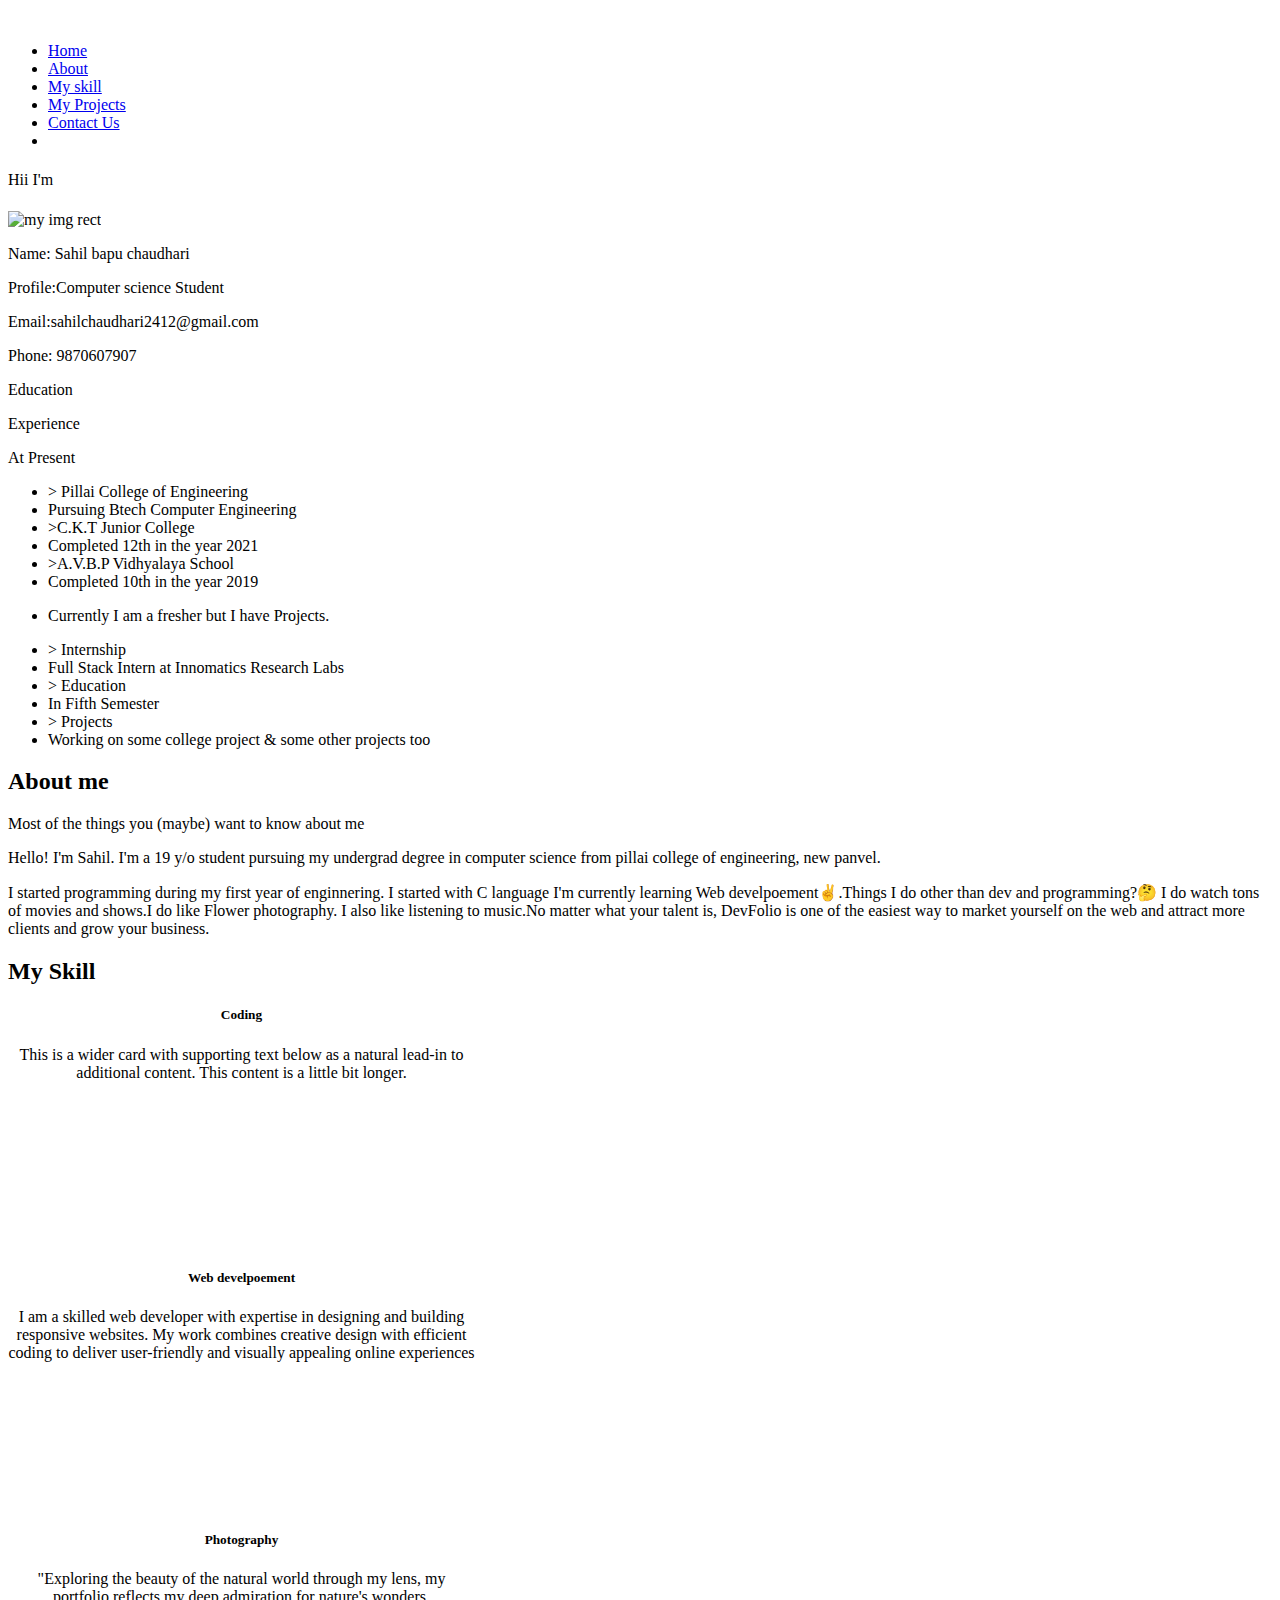
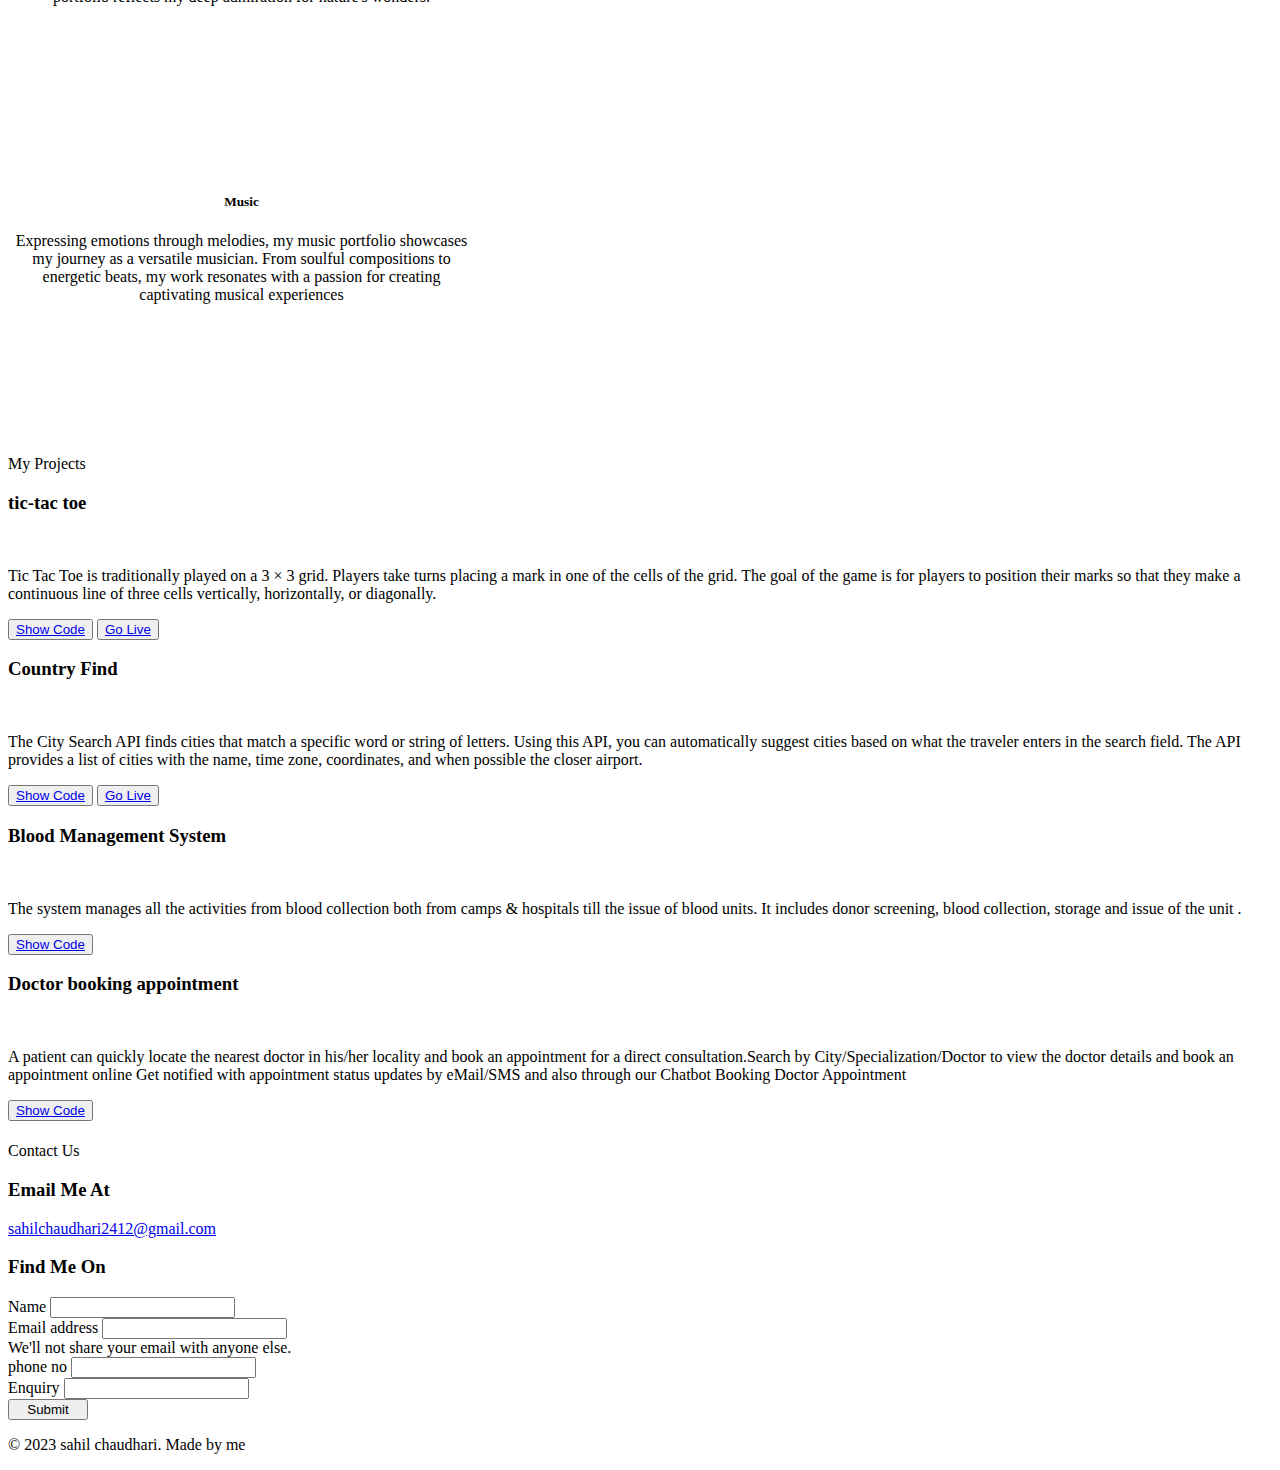
==== index.html @ 443f0cff "Update index.html" ====
<!DOCTYPE html>
<html lang="en">

<head>
  <meta charset="UTF-8">
  <meta http-equiv="X-UA-Compatible" content="IE=edge">
  <meta name="viewport" content="width=device-width, initial-scale=1.0">
  <link href="https://cdn.jsdelivr.net/npm/bootstrap@5.3.0-alpha1/dist/css/bootstrap.min.css" rel="stylesheet"
    integrity="sha384-GLhlTQ8iRABdZLl6O3oVMWSktQOp6b7In1Zl3/Jr59b6EGGoI1aFkw7cmDA6j6gD" crossorigin="anonymous">
  <link rel="stylesheet" href="style.css">
  <script src="https://kit.fontawesome.com/89a8b4c4dc.js" crossorigin="anonymous"></script>
  <title>Personal Portfolio</title>
</head>

<body>
  <navbar>
    <nav id="navbarexample" class="navbar nav-bar bg-body-tertiary px-3 mb-3">
      <a class="navbar-brand" href="#"><img src="logo.jpg" alt="" style="height: 42px;
      "></a>
      <ul class="nav nav-pills">
        <li class="nav-item">
          <a class="nav-link" href="#scrollspyHeading1">Home</a>
        </li>
        <li class="nav-item">
          <a class="nav-link" href="#scrollspyHeading2">About</a>
        </li>
        <li class="nav-item">
          <a class="nav-link" href="#scrollspyHeading3">My skill</a>
        </li>
        <li class="nav-item">
          <a class="nav-link" href="#scrollspyHeading5">My Projects</a>
        </li>
        <li class="nav-item">
          <a class="nav-link" href="#scrollspyHeading4">Contact Us</a>
        </li>
        <li class="nav-item">
          <div class="theme-toggle">
            <i id="lightIcon" class="fa-solid fa-sun"></i>
            <i id="darkIcon" class="fa-solid fa-moon"></i>
          </div>
        </li>
      </ul>

    </nav>
  </navbar>
  
    <h4 id="scrollspyHeading1"></h4>
    <div class="home">
      <div class="hello">Hii I'm</div>
      <div class="name"></div>
    </div>
    <div class="mainabout">
      <h4 id="scrollspyHeading2"></h4>
      <div class="left">
        <div class="picinfo">
          <div class="pic">
            <img src="my pic 2.jpg" alt="my img rect">
          </div>
          <div class="info">
            <p class="aboutpara">
              <span>Name:</span> Sahil bapu chaudhari
            </p>
            <p class="aboutpara">
              <span>Profile:</span>Computer science Student
            </p>
            <p class="aboutpara">
              <span>Email:</span>sahilchaudhari2412@gmail.com
            </p>
            <p class="aboutpara">
              <span>Phone:</span> 9870607907
          </div>
        </div>
        <div class="tab-titles">
          <p class="tab-links active-item" onclick="show('education')">Education</p>
          <p class="tab-links" onclick="show('experience')"> Experience</p>
          <p class="tab-links " onclick="show('atpresent')">At Present</p>
        </div>

        <div class="abt-content">
          <ul class="tab-content active-content" id="education">
            <li class=" abt-titles"><span>></span> Pillai College of Engineering</li>
            <li class="abt-info">Pursuing Btech Computer Engineering</li>
            <li class=" abt-titles"><span>></span>C.K.T Junior College</li>
            <li class="abt-info">Completed 12th in the year 2021</li>
            <li class=" abt-titles"><span>></span>A.V.B.P Vidhyalaya School</li>
            <li class="abt-info">Completed 10th in the year 2019</li>
          </ul>
          <ul class="tab-content" id="experience">
            <li class="abt-info">Currently I am a fresher but I have Projects.</li>
          </ul>
          <ul class="tab-content" id="atpresent">
            <li class=" abt-titles"><span>></span> Internship</li>
            <li class="abt-info">Full Stack Intern at Innomatics Research Labs</li>
            <li class=" abt-titles"><span>></span> Education</li>
            <li class="abt-info">In Fifth Semester</li>
            <li class=" abt-titles"><span>></span> Projects</li>
            <li class="abt-info">Working on some college project & some other projects too</li>

          </ul>

        </div>
      </div>
      <div class="right">
        <h2>About me</h2>
        <p>Most of the things you (maybe) want to know about me</p>
        <p>Hello! I'm Sahil. I'm a 19 y/o student pursuing my undergrad degree in computer science from pillai college
          of engineering, new panvel.</p>
        <p> I started programming during my first year of enginnering. I started with C language I'm currently learning
          Web develpoement✌️.Things I do other than dev and programming?🤔 I do watch tons of movies and shows.I do like
          Flower photography. I also like listening to music.No matter what your talent is, DevFolio is one of the
          easiest way to market yourself on the web and attract more clients and grow your business. </p>
      </div>
    </div>
    <div class="servicesmain">
      <div class="head">
        <h2 id="scrollspyHeading3">
          My Skill
        </h2>
      </div>
      <div class="services">
        <div class="card mb-3" style="max-width: 467px;
        text-align: center;
        height: 15rem;">
          <i class="fa-solid fa-code" style="
              font-size: 58px;
              margin-bottom: 17px;
          "></i>
          <h5 class="card-title">Coding</h5>
          <p class="card-text">This is a wider card with supporting text below as a natural lead-in to additional
            content. This content is a little bit longer.</p>
        </div>
        <div class="card mb-3" style="max-width: 467px;
        text-align: center;
        height: 15rem;">


          <i class="fa-solid fa-desktop" style="
            font-size: 58px;
            margin-bottom: 17px;"></i>

          <h5 class="card-title">Web develpoement</h5>
          <p class="card-text">I am a skilled web developer with expertise in designing and building responsive websites.
            My work combines creative design with efficient coding to deliver user-friendly and visually appealing online experiences</p>

        </div>
      </div>
      <div class="services">
        <div class="card mb-3" style="max-width: 467px;
        text-align: center;
        height: 15rem;">

          <i class="fa-solid fa-camera" style="
              font-size: 58px;
              margin-bottom: 17px;
          "></i>
          <h5 class="card-title">Photography</h5>
          <p class="card-text">"Exploring the beauty of the natural world through my lens, my portfolio reflects my deep admiration for nature's wonders. </p>
        </div>
        <div class="card mb-3" style="max-width: 467px;
        text-align: center;
        height: 15rem;">

          <i class="fa-solid fa-music" style="
              font-size: 58px;
              margin-bottom: 17px;
              "></i>
          <h5 class="card-title">Music</h5>
          <p class="card-text">Expressing emotions through melodies, my music portfolio showcases my journey as a versatile musician. From soulful compositions to energetic beats,
            my work resonates with a passion for creating captivating musical experiences</p>
        </div>

      </div>
    </div>
  </div>
  </div>
  <h4 id="scrollspyHeading5"></h4>
  <div id="my-work">
    <p id="my-work-heading">My Projects</p>
    <div class="my-work-container">
        <div class="work" id="work-5">
            <h3>tic-tac toe</h3>
            <img src="tic tac toe.png" alt="" srcset="">
                <p>Tic Tac Toe is traditionally played on a 3 × 3 grid. Players take turns placing a mark in
                  one of the cells of the grid. The goal of the game is for players to position their marks so that they make
                  a continuous line of three cells vertically, horizontally, or diagonally.
                </p>
            <div class="work-detail">
                
                <button class="show-pro"><a target="_blank"
                        href="https://github.com/Sahilchaudhari-746/tic-tac-toe.git">
                        Show Code </a></button>
                <button class="show-pro"><a href="https://resilient-cobbler-b29216.netlify.app/">Go
                        Live</a></button>

            </div>
        </div>
        <div class="work" id="work-4">
            <h3>Country Find</h3>
            <img src="country.png" alt="" srcset="">
                <p>The City Search API finds cities that match a specific word or string of letters. Using
                  this API, you can automatically suggest cities based on what the traveler enters in the search field. The
                  API provides a list of cities with the name, time zone, coordinates, and when possible the closer airport.
                </p>
            <div class="work-detail">
                
                <button class="show-pro"><a target="_blank"
                        href="https://github.com/Sahilchaudhari-746/search-country.git">
                        Show Code </a></button>
                <button class="show-pro"><a href="https://steady-centaur-57547d.netlify.app/">Go
                        Live</a></button>

            </div>
        </div>
        <div class="work" id="work-3">
            <h3>Blood Management System</h3>
            <img src="bms.png" alt="" srcset="">
            <p>The system manages all the activities from blood collection both from camps & hospitals
              till the issue of blood units. It includes donor screening, blood collection, storage and issue of the unit .                </p>
            <div class="work-detail">
              
                <button class="show-pro"><a target="_blank"
                        href="https://github.com/Sahilchaudhari-746/bld-management.git">
                        Show Code </a></button>
                <a></a>
              </div>
            </div>
            <div class="work" id="work-2">
            <h3>Doctor booking appointment</h3>
            <img src="doctor booking.png" alt="" srcset="">
            <p>A patient can quickly locate the nearest doctor in his/her locality and book an appointment
              for a direct consultation.Search by City/Specialization/Doctor to view the doctor details and book an appointment online Get notified with appointment status updates by eMail/SMS and also through our Chatbot Booking Doctor Appointment</p>
              <div class="work-detail">
                <button class="show-pro"><a target="_blank"
                  href="https://github.com/Sahilchaudhari-746/book-doc.git">
                  Show Code </a></button>
                </div>
              </div>
              
            </div>
          </div>
        </div>
        <div class="fullcontact">
        <h4 id="scrollspyHeading4"></h4>
        <p id="my-work-heading">Contact Us</p>
        <div class="contact-info">
          <h3>Email Me At </h3>
          <a href="mailto:sahilchaudhari2412@gmail.com"><p>sahilchaudhari2412@gmail.com</p></a>
          <h3>Find Me On </h3>
          <div class="contact-links">
            <a class="" href="https://www.instagram.com/sahilchaudhari_sc_746/?hl=en">
              <i class="fab fa-instagram fa-lg white-text mr-md-5 mr-3 fa-2x"> </i>
            </a>
            <a class="" href="https://github.com/Sahilchaudhari-746"><i class="fab fa-github"></i></a>
            <a class="" href="https://www.linkedin.com/in/sahil-chaudhari-5567a3254/">
              <i class="fab fa-linkedin-in fa-lg white-text mr-md-5 mr-3 fa-2x"> </i>
            </a>
          </div>
        
        </div>
        <div class="contactform">
        
  <form name="submit-to-google-sheet">
    <div class="mb-3">
      <label for="clientphone" class="form-label">Name</label>
      <input type="text" name="Name" required>
    </div>
    <div class="mb-3">
      <label for="exampleInputEmail1" class="form-label">Email address</label>
      <input type="email" name="email" class="form-control" id="clientemail" aria-describedby="emailHelp">
      <div id="emailHelp" class="form-text">We'll not share your email with anyone else.</div>
    </div>
    <div class="mb-3">
      <label for="clientphone" class="form-label">phone no</label>
      <input type="text" name="clientphone" class="form-control" id="exampleInputPassword1" required>
    </div>
    <div class="mb-3">
      <label for="clientphone" class="form-label">Enquiry</label>
      <input type="Enquiry" name="Enquiry" class="form-control" id="exampleInputPassword1">
    </div>
    
    <div class="buttons">
      <button type="submit" style="width: 80px;">Submit</button>
    </div>
  </form>
  <span id="msg"></span>
</div>
</div>
</div>
<!--Section: Contact v.2-->

</div>


    <div class="copyright">
      <p> © 2023 sahil chaudhari. Made  by me</p>
  </div>
    <!-- Copyright -->

  </footer>
  <!-- Footer -->
  <script src="https://unpkg.com/typed.js@2.0.132/dist/typed.umd.js"></script>
  <script src="https://kit.fontawesome.com/89a8b4c4dc.js" crossorigin="anonymous"></script>
  <script>
    var typed = new Typed(".name", {
      strings: ["Sahil Chaudhari", "Sahil chaudhari", "Sahil Chaudhari"],
      typeSpeed: 50,
      backSpeed: 50,
      loop: true
    })
  </script>
  <script src="script2.js"></script>
  <script>
    let abtitems = document.getElementsByClassName("tab-links");
    let tabcontents = document.getElementsByClassName("tab-content");
    function show(tabname) {
      for (abtitem of abtitems)
        abtitem.classList.remove("active-item");

      for (tabcontent of tabcontents)
        tabcontent.classList.remove("active-content");

      event.currentTarget.classList.add("active-item");
      document.getElementById(tabname).classList.add("active-content")
    }
  </script>
  <script>
  const darkIcon = document.getElementById('darkIcon');
    const lightIcon = document.getElementById('lightIcon');
    const body = document.body;
    lightIcon.style.display = 'none';
    darkIcon.addEventListener('click', function () {
      body.classList.add('dark');
      body.classList.remove('light');
      lightIcon.style.display = 'inline-block';
      darkIcon.style.display = 'none';
    });
    
    lightIcon.addEventListener('click', function () {
      body.classList.add('light');
      body.classList.remove('dark');
      darkIcon.style.display = 'inline-block';
      lightIcon.style.display = 'none';
    });
    </script>
     <script>
      const scriptURL = 'https://script.google.com/macros/s/AKfycbxthiF3hpA3PMwtUhe_fFKmc0knrU1pbL9PUVy71o_1GrqNChmsFfLB3_1xv07IP3GtUA/exec'
      const form = document.forms['submit-to-google-sheet']
      const msg= document.getElementById("msg")
      
      form.addEventListener('submit', e => {
        e.preventDefault()
        fetch(scriptURL, { method: 'POST', body: new FormData(form)})
        .then(response => {alert("Message has been sent sucessully.")
      setTimeout(function() {
        msg.innerHTML=""
      }, 5000)
    form.reset();
    })
        .catch(error => console.error('Error!', error.message))
      })
    </script>
  
</body>

</html>
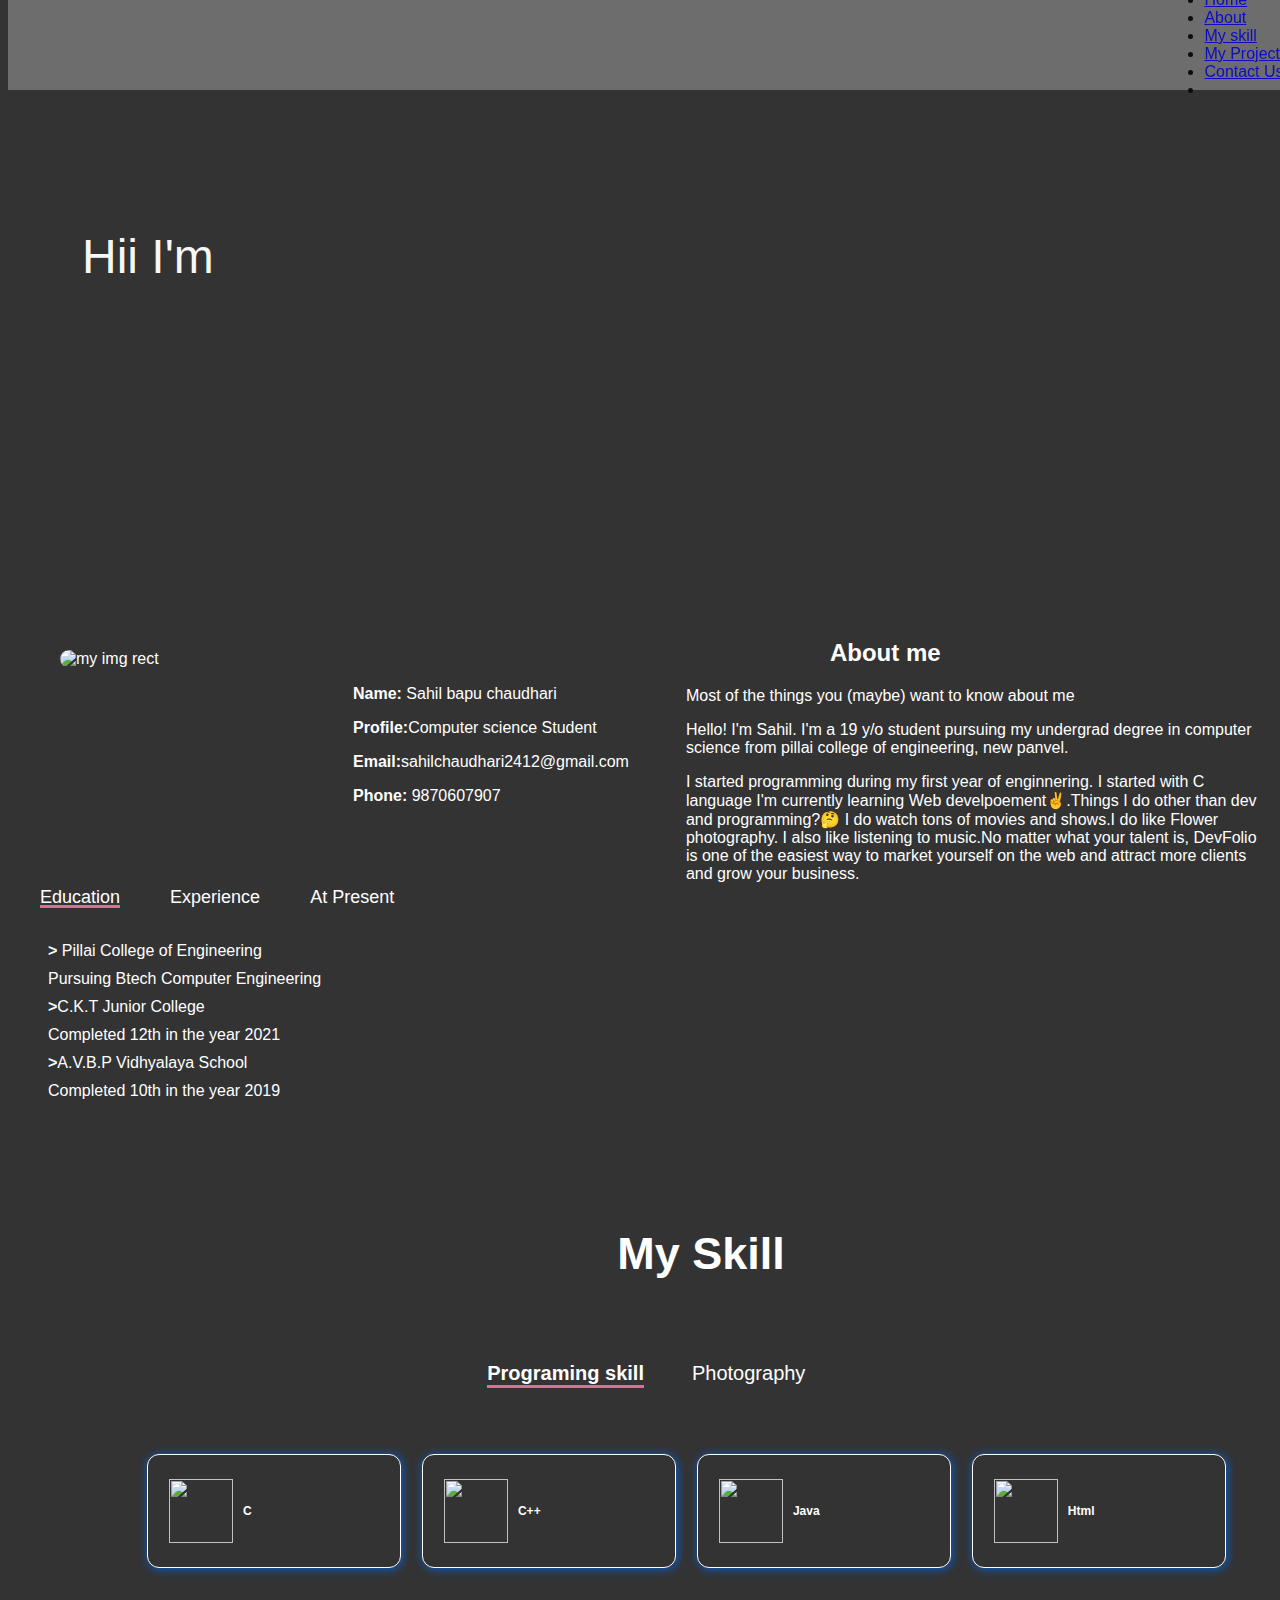
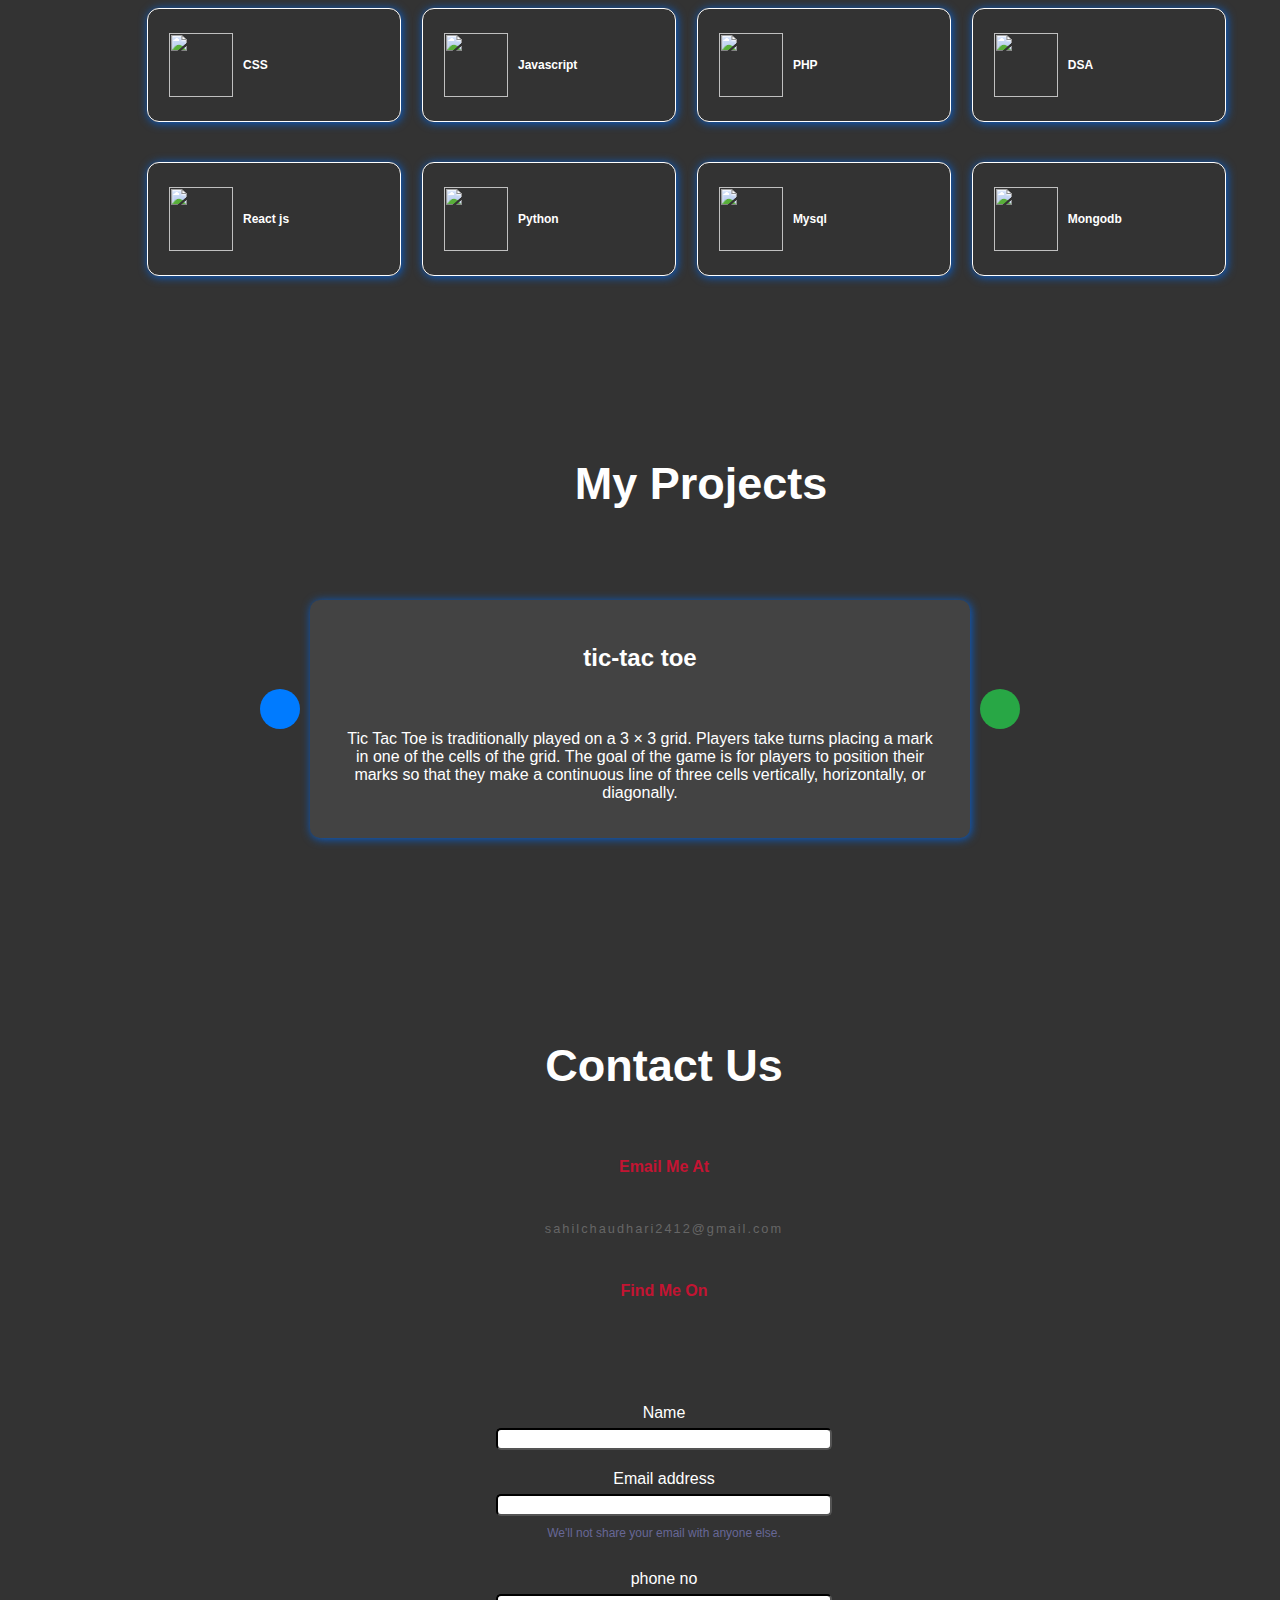
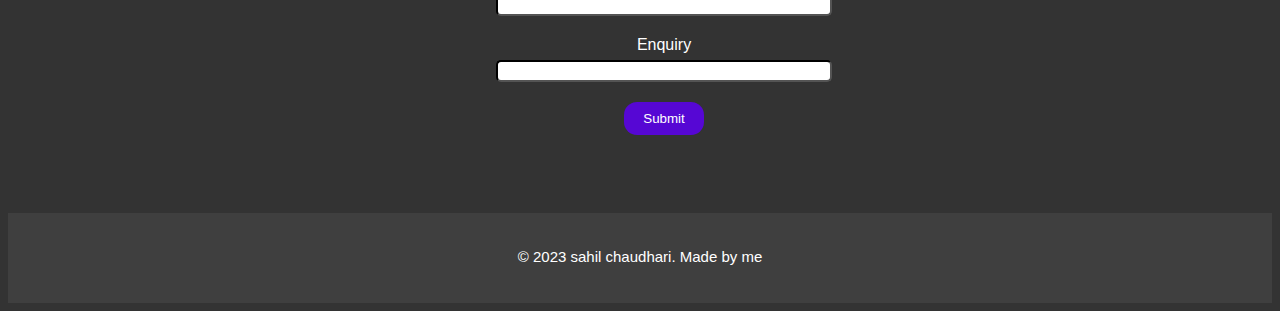
==== commit 5560d88b: "Add files via upload" ====
--- a/index.html
+++ b/index.html
@@ -10,6 +10,63 @@
   <link rel="stylesheet" href="style.css">
   <script src="https://kit.fontawesome.com/89a8b4c4dc.js" crossorigin="anonymous"></script>
   <title>Personal Portfolio</title>
+  <style>
+    /* Your existing CSS styles */
+
+    /* Add CSS for the mobile menu */
+    .mobile-menu {
+      display: none;
+      background-color: #2a2929;
+      position: fixed;
+      top: 4.3rem;
+      right: 0;
+      bottom: 0;
+      z-index: 1000;
+      flex-direction: column;
+      padding: 1rem;
+      text-align: center;
+      width: 35%;
+     
+    }
+
+    .mobile-menu a {
+      color: #fff;
+      text-decoration: none;
+      margin-bottom: 10px;
+      color: #fff;
+      text-decoration: none;
+      margin-bottom: 10px;
+      box-shadow: 1px 1px 10px #0761d4;
+      padding: 1rem;
+      /* margin-top: 1rem; */
+      border: none;
+      width: 100%;
+      border-radius: 8px;
+      margin-bottom: 1rem;
+      float: left;
+      line-height: 2em;
+      font-size: 18px;
+    }
+
+    .first {
+      margin-top: 1.3rem;
+    }
+    .mb-main{
+      /* transform: translateX(100%); */
+      transition: transform 0.5s ease-in-out;
+    }
+
+    /* Media query for screen width less than 650px */
+    @media (max-width: 750px) {
+      ul {
+        display: none;
+      }
+
+      .mobile-menu {
+        display: flex;
+      }
+    }
+  </style>
 </head>
 
 <body>
@@ -34,272 +91,370 @@
           <a class="nav-link" href="#scrollspyHeading4">Contact Us</a>
         </li>
         <li class="nav-item">
-          <div class="theme-toggle">
-            <i id="lightIcon" class="fa-solid fa-sun"></i>
-            <i id="darkIcon" class="fa-solid fa-moon"></i>
-          </div>
         </li>
+        <!-- <div class="theme-toggle">
+          <i id="lightIcon" class="fa-solid fa-sun"></i>
+          <i id="darkIcon" class="fa-solid fa-moon"></i>
+        </div> -->
       </ul>
-
+      <div class="menubar">
+        <i class="fa-solid fa-bars" style="color: #000000;"></i>
+      </div>
     </nav>
   </navbar>
-  
-    <h4 id="scrollspyHeading1"></h4>
-    <div class="home">
-      <div class="hello">Hii I'm</div>
-      <div class="name"></div>
-    </div>
-    <div class="mainabout">
-      <h4 id="scrollspyHeading2"></h4>
-      <div class="left">
-        <div class="picinfo">
-          <div class="pic">
-            <img src="my pic 2.jpg" alt="my img rect">
-          </div>
-          <div class="info">
-            <p class="aboutpara">
-              <span>Name:</span> Sahil bapu chaudhari
-            </p>
-            <p class="aboutpara">
-              <span>Profile:</span>Computer science Student
-            </p>
-            <p class="aboutpara">
-              <span>Email:</span>sahilchaudhari2412@gmail.com
-            </p>
-            <p class="aboutpara">
-              <span>Phone:</span> 9870607907
-          </div>
-        </div>
-        <div class="tab-titles">
-          <p class="tab-links active-item" onclick="show('education')">Education</p>
-          <p class="tab-links" onclick="show('experience')"> Experience</p>
-          <p class="tab-links " onclick="show('atpresent')">At Present</p>
-        </div>
-
-        <div class="abt-content">
-          <ul class="tab-content active-content" id="education">
-            <li class=" abt-titles"><span>></span> Pillai College of Engineering</li>
-            <li class="abt-info">Pursuing Btech Computer Engineering</li>
-            <li class=" abt-titles"><span>></span>C.K.T Junior College</li>
-            <li class="abt-info">Completed 12th in the year 2021</li>
-            <li class=" abt-titles"><span>></span>A.V.B.P Vidhyalaya School</li>
-            <li class="abt-info">Completed 10th in the year 2019</li>
-          </ul>
-          <ul class="tab-content" id="experience">
-            <li class="abt-info">Currently I am a fresher but I have Projects.</li>
-          </ul>
-          <ul class="tab-content" id="atpresent">
-            <li class=" abt-titles"><span>></span> Internship</li>
-            <li class="abt-info">Full Stack Intern at Innomatics Research Labs</li>
-            <li class=" abt-titles"><span>></span> Education</li>
-            <li class="abt-info">In Fifth Semester</li>
-            <li class=" abt-titles"><span>></span> Projects</li>
-            <li class="abt-info">Working on some college project & some other projects too</li>
-
-          </ul>
-
-        </div>
-      </div>
-      <div class="right">
-        <h2>About me</h2>
-        <p>Most of the things you (maybe) want to know about me</p>
-        <p>Hello! I'm Sahil. I'm a 19 y/o student pursuing my undergrad degree in computer science from pillai college
-          of engineering, new panvel.</p>
-        <p> I started programming during my first year of enginnering. I started with C language I'm currently learning
-          Web develpoement✌️.Things I do other than dev and programming?🤔 I do watch tons of movies and shows.I do like
-          Flower photography. I also like listening to music.No matter what your talent is, DevFolio is one of the
-          easiest way to market yourself on the web and attract more clients and grow your business. </p>
-      </div>
-    </div>
-    <div class="servicesmain">
-      <div class="head">
-        <h2 id="scrollspyHeading3">
-          My Skill
-        </h2>
-      </div>
-      <div class="services">
-        <div class="card mb-3" style="max-width: 467px;
-        text-align: center;
-        height: 15rem;">
-          <i class="fa-solid fa-code" style="
-              font-size: 58px;
-              margin-bottom: 17px;
-          "></i>
-          <h5 class="card-title">Coding</h5>
-          <p class="card-text">This is a wider card with supporting text below as a natural lead-in to additional
-            content. This content is a little bit longer.</p>
-        </div>
-        <div class="card mb-3" style="max-width: 467px;
-        text-align: center;
-        height: 15rem;">
-
-
-          <i class="fa-solid fa-desktop" style="
-            font-size: 58px;
-            margin-bottom: 17px;"></i>
-
-          <h5 class="card-title">Web develpoement</h5>
-          <p class="card-text">I am a skilled web developer with expertise in designing and building responsive websites.
-            My work combines creative design with efficient coding to deliver user-friendly and visually appealing online experiences</p>
-
-        </div>
-      </div>
-      <div class="services">
-        <div class="card mb-3" style="max-width: 467px;
-        text-align: center;
-        height: 15rem;">
-
-          <i class="fa-solid fa-camera" style="
-              font-size: 58px;
-              margin-bottom: 17px;
-          "></i>
-          <h5 class="card-title">Photography</h5>
-          <p class="card-text">"Exploring the beauty of the natural world through my lens, my portfolio reflects my deep admiration for nature's wonders. </p>
-        </div>
-        <div class="card mb-3" style="max-width: 467px;
-        text-align: center;
-        height: 15rem;">
-
-          <i class="fa-solid fa-music" style="
-              font-size: 58px;
-              margin-bottom: 17px;
-              "></i>
-          <h5 class="card-title">Music</h5>
-          <p class="card-text">Expressing emotions through melodies, my music portfolio showcases my journey as a versatile musician. From soulful compositions to energetic beats,
-            my work resonates with a passion for creating captivating musical experiences</p>
-        </div>
-
-      </div>
-    </div>
+  <div class="mb-main">
+    <div class="mobile-menu">
+
+      <a class="first" href="#scrollspyHeading1">Home</a>
+      <a href="#scrollspyHeading2">About</a>
+      <a href="#scrollspyHeading3">My skill</a>
+      <a href="#scrollspyHeading5">My Projects</a>
+      <a href="#scrollspyHeading4">Contact Us</a>
+
+      <!-- Add any other mobile-specific links or content here -->
+    </div>
+  </div>
+  <h4 id="scrollspyHeading1"></h4>
+  <div class="home">
+    <div class="hello">Hii I'm</div>
+    <div class="name"></div>
+  </div>
+  <h4 id="scrollspyHeading2"></h4>
+  <div class="mainabout">
+    <div class="left">
+      <div class="picinfo">
+        <div class="pic">
+          <img src="my pic 2.jpg" alt="my img rect">
+        </div>
+        <div class="info">
+          <p class="aboutpara">
+            <span>Name:</span> Sahil bapu chaudhari
+          </p>
+          <p class="aboutpara">
+            <span>Profile:</span>Computer science Student
+          </p>
+          <p class="aboutpara">
+            <span>Email:</span>sahilchaudhari2412@gmail.com
+          </p>
+          <p class="aboutpara">
+            <span>Phone:</span> 9870607907
+        </div>
+      </div>
+      <div class="tab-titles">
+        <p class="tab-links active-item" onclick="show('education')">Education</p>
+        <p class="tab-links" onclick="show('experience')"> Experience</p>
+        <p class="tab-links " onclick="show('atpresent')">At Present</p>
+      </div>
+
+      <div class="abt-content">
+        <ul class="tab-content active-content" id="education">
+          <li class=" abt-titles"><span>></span> Pillai College of Engineering</li>
+          <li class="abt-info">Pursuing Btech Computer Engineering</li>
+          <li class=" abt-titles"><span>></span>C.K.T Junior College</li>
+          <li class="abt-info">Completed 12th in the year 2021</li>
+          <li class=" abt-titles"><span>></span>A.V.B.P Vidhyalaya School</li>
+          <li class="abt-info">Completed 10th in the year 2019</li>
+        </ul>
+        <ul class="tab-content" id="experience">
+          <li class="abt-info">Currently I am a fresher but I have Projects.</li>
+        </ul>
+        <ul class="tab-content" id="atpresent">
+          <li class=" abt-titles"><span>></span> Internship</li>
+          <li class="abt-info">Full Stack Intern at Innomatics Research Labs</li>
+          <li class=" abt-titles"><span>></span> Education</li>
+          <li class="abt-info">In Fourth Semester</li>
+          <li class=" abt-titles"><span>></span> Projects</li>
+          <li class="abt-info">Working on some college project & some other projects too</li>
+
+        </ul>
+
+      </div>
+    </div>
+    <div class="right">
+      <h2>About me</h2>
+      <p>Most of the things you (maybe) want to know about me</p>
+      <p>Hello! I'm Sahil. I'm a 19 y/o student pursuing my undergrad degree in computer science from pillai college
+        of engineering, new panvel.</p>
+      <p> I started programming during my first year of enginnering. I started with C language I'm currently learning
+        Web develpoement✌️.Things I do other than dev and programming?🤔 I do watch tons of movies and shows.I do like
+        Flower photography. I also like listening to music.No matter what your talent is, DevFolio is one of the
+        easiest way to market yourself on the web and attract more clients and grow your business. </p>
+    </div>
+  </div>
+  <h2 id="scrollspyHeading3">
+  </h2>
+  <div class="servicesmain">
+    <div class="head">
+      <p id="my-work-heading">My Skill</p>
+    </div>
+    <div class="skill-head">
+      <p class="heading-name1 active" onclick="showSkills()">Programing skill</p>
+      <p class="heading-name2" onclick="showPhotos()">Photography</p>
+    </div>
+    <div class="skill1" id="skills">
+      <div class="lan">
+        <div class="lan1">
+          <img src="languages/c.png" alt="">
+          <p>C</p>
+        </div>
+        <div class="lan1">
+          <img src="languages/c++.png" alt="">
+          <p>C++</p>
+        </div>
+        <div class="lan1">
+          <img src="languages/java.png" alt="">
+          <p>Java</p>
+        </div>
+        <div class="lan1">
+          <img src="languages/html.png" alt="">
+          <p>Html</p>
+        </div>
+        <div class="lan1">
+          <img src="languages/css.png " alt="">
+          <p>CSS</p>
+        </div>
+        <div class="lan1">
+          <img src="languages/javascript.png" alt="">
+          <p>Javascript</p>
+        </div>
+        <div class="lan1">
+          <img src="languages/php.png" alt="">
+          <p>PHP</p>
+        </div>
+        <div class="lan1">
+          <img src="languages/dsa.jpg" alt="">
+          <p>DSA</p>
+        </div>
+        <div class="lan1">
+          <img src="languages/react.png " alt="">
+          <p>React js</p>
+        </div>
+        <div class="lan1">
+          <img src="languages/python.png" alt="">
+          <p>Python</p>
+        </div>
+        <div class="lan1">
+          <img src="languages/posgrssql.png" alt="">
+          <p>Mysql</p>
+        </div>
+        <div class="lan1">
+          <img src="languages/mongodb.png" alt="">
+          <p>Mongodb</p>
+        </div>
+      </div>
+    </div>
+    <div id="photos">
+      <div class="row mx-3">
+        <div class="col card text-bg-dark">
+          <img src="cloud.jpg" class="card-img" alt="...">
+          <div class="card-img-overlay">
+            <h5 class="card-title">Clouds</h5>
+            <a href="clouds.html"><button class="view-button" id="viewBeachButton">View Pictures</button></a>
+          </div>
+        </div>
+        <div class="col card text-bg-dark">
+          <img src="flower.jpg" class="card-img" alt="...">
+          <div class="card-img-overlay">
+            <h5 class="card-title">Flower</h5>
+            <a href="flower.html"><button class="view-button" id="viewBeachButton">View Pictures</button></a>
+          </div>
+        </div>
+      </div>
+      <div class="row mx-3">
+        <div class="col card text-bg-dark">
+          <img src="cloud and mountain.jpg" class="card-img" alt="...">
+          <div class="card-img-overlay">
+            <h5 class="card-title">Cloud and mountain</h5>
+            <a href="cloudandmount.html"><button class="view-button" id="viewBeachButton">View Pictures</button></a>
+          </div>
+        </div>
+        <div class="col card text-bg-dark">
+          <img src="sunsetbeach.jpg" class="card-img" alt="...">
+          <div class="card-img-overlay">
+            <h5 class="card-title">Beach</h5>
+            <a href="sunsetbeach.html"><button class="view-button" id="viewBeachButton">View Pictures</button></a>
+          </div>
+        </div>
+      </div>
+    </div>
+  </div>
   </div>
   </div>
   <h4 id="scrollspyHeading5"></h4>
   <div id="my-work">
     <p id="my-work-heading">My Projects</p>
     <div class="my-work-container">
+      <div class="navigation ">
+        <div class="nav-icon prev">
+          <i class="fas fa-chevron-left"></i>
+        </div>
         <div class="work" id="work-5">
-            <h3>tic-tac toe</h3>
-            <img src="tic tac toe.png" alt="" srcset="">
-                <p>Tic Tac Toe is traditionally played on a 3 × 3 grid. Players take turns placing a mark in
-                  one of the cells of the grid. The goal of the game is for players to position their marks so that they make
-                  a continuous line of three cells vertically, horizontally, or diagonally.
-                </p>
-            <div class="work-detail">
-                
-                <button class="show-pro"><a target="_blank"
-                        href="https://github.com/Sahilchaudhari-746/tic-tac-toe.git">
-                        Show Code </a></button>
-                <button class="show-pro"><a href="https://resilient-cobbler-b29216.netlify.app/">Go
-                        Live</a></button>
-
-            </div>
+          <h3>tic-tac toe</h3>
+          <img src="tic tac toe.png" alt="" srcset="">
+          <p>Tic Tac Toe is traditionally played on a 3 × 3 grid. Players take turns placing a mark in
+            one of the cells of the grid. The goal of the game is for players to position their marks so that they make
+            a continuous line of three cells vertically, horizontally, or diagonally.
+          </p>
+          <div class="work-detail">
+
+            <button class="show-pro"><a target="_blank" href="https://github.com/Sahilchaudhari-746/tic-tac-toe.git">
+                Show Code </a></button>
+            <button class="show-pro"><a href="https://resilient-cobbler-b29216.netlify.app/">Go
+                Live</a></button>
+
+          </div>
         </div>
         <div class="work" id="work-4">
-            <h3>Country Find</h3>
-            <img src="country.png" alt="" srcset="">
-                <p>The City Search API finds cities that match a specific word or string of letters. Using
-                  this API, you can automatically suggest cities based on what the traveler enters in the search field. The
-                  API provides a list of cities with the name, time zone, coordinates, and when possible the closer airport.
-                </p>
-            <div class="work-detail">
-                
-                <button class="show-pro"><a target="_blank"
-                        href="https://github.com/Sahilchaudhari-746/search-country.git">
-                        Show Code </a></button>
-                <button class="show-pro"><a href="https://steady-centaur-57547d.netlify.app/">Go
-                        Live</a></button>
-
-            </div>
+          <h3>Country Find</h3>
+          <img src="country.png" alt="" srcset="">
+          <p>The City Search API finds cities that match a specific word or string of letters. Using
+            this API, you can automatically suggest cities based on what the traveler enters in the search field. The
+            API provides a list of cities with the name, time zone, coordinates, and when possible the closer airport.
+          </p>
+          <div class="work-detail">
+
+            <button class="show-pro"><a target="_blank" href="https://github.com/Sahilchaudhari-746/search-country.git">
+                Show Code </a></button>
+            <button class="show-pro"><a href="https://steady-centaur-57547d.netlify.app/">Go
+                Live</a></button>
+
+          </div>
         </div>
         <div class="work" id="work-3">
-            <h3>Blood Management System</h3>
-            <img src="bms.png" alt="" srcset="">
-            <p>The system manages all the activities from blood collection both from camps & hospitals
-              till the issue of blood units. It includes donor screening, blood collection, storage and issue of the unit .                </p>
-            <div class="work-detail">
-              
-                <button class="show-pro"><a target="_blank"
-                        href="https://github.com/Sahilchaudhari-746/bld-management.git">
-                        Show Code </a></button>
-                <a></a>
-              </div>
-            </div>
-            <div class="work" id="work-2">
-            <h3>Doctor booking appointment</h3>
-            <img src="doctor booking.png" alt="" srcset="">
-            <p>A patient can quickly locate the nearest doctor in his/her locality and book an appointment
-              for a direct consultation.Search by City/Specialization/Doctor to view the doctor details and book an appointment online Get notified with appointment status updates by eMail/SMS and also through our Chatbot Booking Doctor Appointment</p>
-              <div class="work-detail">
-                <button class="show-pro"><a target="_blank"
-                  href="https://github.com/Sahilchaudhari-746/book-doc.git">
-                  Show Code </a></button>
-                </div>
-              </div>
-              
-            </div>
-          </div>
-        </div>
-        <div class="fullcontact">
-        <h4 id="scrollspyHeading4"></h4>
-        <p id="my-work-heading">Contact Us</p>
-        <div class="contact-info">
-          <h3>Email Me At </h3>
-          <a href="mailto:sahilchaudhari2412@gmail.com"><p>sahilchaudhari2412@gmail.com</p></a>
-          <h3>Find Me On </h3>
-          <div class="contact-links">
-            <a class="" href="https://www.instagram.com/sahilchaudhari_sc_746/?hl=en">
-              <i class="fab fa-instagram fa-lg white-text mr-md-5 mr-3 fa-2x"> </i>
-            </a>
-            <a class="" href="https://github.com/Sahilchaudhari-746"><i class="fab fa-github"></i></a>
-            <a class="" href="https://www.linkedin.com/in/sahil-chaudhari-5567a3254/">
-              <i class="fab fa-linkedin-in fa-lg white-text mr-md-5 mr-3 fa-2x"> </i>
-            </a>
-          </div>
-        
-        </div>
-        <div class="contactform">
-        
-  <form name="submit-to-google-sheet">
-    <div class="mb-3">
-      <label for="clientphone" class="form-label">Name</label>
-      <input type="text" name="Name" required>
-    </div>
-    <div class="mb-3">
-      <label for="exampleInputEmail1" class="form-label">Email address</label>
-      <input type="email" name="email" class="form-control" id="clientemail" aria-describedby="emailHelp">
-      <div id="emailHelp" class="form-text">We'll not share your email with anyone else.</div>
-    </div>
-    <div class="mb-3">
-      <label for="clientphone" class="form-label">phone no</label>
-      <input type="text" name="clientphone" class="form-control" id="exampleInputPassword1" required>
-    </div>
-    <div class="mb-3">
-      <label for="clientphone" class="form-label">Enquiry</label>
-      <input type="Enquiry" name="Enquiry" class="form-control" id="exampleInputPassword1">
-    </div>
-    
-    <div class="buttons">
-      <button type="submit" style="width: 80px;">Submit</button>
-    </div>
-  </form>
-  <span id="msg"></span>
-</div>
-</div>
-</div>
-<!--Section: Contact v.2-->
-
-</div>
-
-
-    <div class="copyright">
-      <p> © 2023 sahil chaudhari. Made  by me</p>
-  </div>
-    <!-- Copyright -->
+          <h3>Blood Management System</h3>
+          <img src="bms.png" alt="" srcset="">
+          <p>The system manages all the activities from blood collection both from camps & hospitals
+            till the issue of blood units. It includes donor screening, blood collection, storage and issue of the unit
+            .
+          </p>
+          <div class="work-detail">
+
+            <button class="show-pro"><a target="_blank" href="https://github.com/Sahilchaudhari-746/bld-management.git">
+                Show Code </a></button>
+            <a></a>
+          </div>
+        </div>
+        <div class="work" id="work-2">
+          <h3>Doctor booking appointment</h3>
+          <img src="doctor booking.png" alt="" srcset="">
+          <p>A patient can quickly locate the nearest doctor in his/her locality and book an appointment
+            for a direct consultation.Search by City/Specialization/Doctor to view the doctor details and book an
+            appointment online Get notified with appointment status updates by eMail/SMS and also through our Chatbot
+            Booking Doctor Appointment</p>
+          <div class="work-detail">
+            <button class="show-pro"><a target="_blank" href="https://github.com/Sahilchaudhari-746/book-doc.git">
+                Show Code </a></button>
+          </div>
+        </div>
+        <div class="work" id="work-3">
+          <h3>News Api</h3>
+          <img src="news.png" alt="" srcset="">
+          <p>The News API is a system that manages the retrieval and distribution of news articles from various sources
+            and publishers. It covers activities from collecting news articles, categorizing them, storing the data, and
+            making it available for access by developers and applications. Essentially, the News API provides a way to
+            access and integrate news content into websites, applications, and other platforms.
+            .
+          </p>
+          <div class="work-detail">
+
+            <button class="show-pro"><a target="_blank" href="https://github.com/Sahilchaudhari-746/news-api.git">
+                Show Code </a></button>
+            <a></a>
+          </div>
+        </div>
+        <div class="work" id="work-3">
+          <h3>Covid Api</h3>
+          <img src="covid.png" alt="" srcset="">
+          <p>The COVID API is a system that manages data related to the COVID-19 pandemic. It collects and provides
+            information on COVID-19 cases, testing, vaccination, and related statistics from various sources, including
+            health organizations and governments. This API allows developers and applications to access real-time data
+            about the COVID-19 situation, enabling them to display up-to-date information and statistics about the
+            pandemic to users.
+          </p>
+          <div class="work-detail">
+
+            <button class="show-pro"><a target="_blank" href="https://github.com/Sahilchaudhari-746/Covid-api.git">
+                Show Code </a></button>
+            <a></a>
+          </div>
+        </div>
+        <div class="nav-icon next">
+          <i class="fas fa-chevron-right"></i>
+        </div>
+
+      </div>
+      <div class="dot-navigation">
+        <i class="fas fa-chevron-left" id="prev-dot"></i>
+        <i class="fas fa-circle" id="current-dot"></i>
+        <i class="fas fa-chevron-right" id="next-dot"></i>
+      </div>
+    </div>
+  </div>
+  <h4 id="scrollspyHeading4"></h4>
+  <div class="fullcontact">
+
+    <p id="my-contact-heading">Contact Us</p>
+    <div class="contact-info">
+      <h3>Email Me At </h3>
+      <a href="mailto:sahilchaudhari2412@gmail.com">
+        <p>sahilchaudhari2412@gmail.com</p>
+      </a>
+      <h3>Find Me On </h3>
+      <div class="contact-links">
+        <a class="" href="https://www.instagram.com/sahilchaudhari_sc_746/?hl=en">
+          <i class="fab fa-instagram fa-lg white-text mr-md-5 mr-3 fa-2x"> </i>
+        </a>
+        <a class="" href="https://github.com/Sahilchaudhari-746"><i class="fab fa-github"></i></a>
+        <a class="" href="https://www.linkedin.com/in/sahil-chaudhari-5567a3254/">
+          <i class="fab fa-linkedin-in fa-lg white-text mr-md-5 mr-3 fa-2x"> </i>
+        </a>
+      </div>
+
+    </div>
+    <div class="contactform">
+
+      <form name="submit-to-google-sheet">
+        <div class="mb-3">
+          <label for="clientphone" class="form-label">Name</label>
+          <input type="text" name="Name" required>
+        </div>
+        <div class="mb-3">
+          <label for="exampleInputEmail1" class="form-label">Email address</label>
+          <input type="email" name="email" class="form-control" id="clientemail" aria-describedby="emailHelp">
+          <div id="emailHelp" class="form-text">We'll not share your email with anyone else.</div>
+        </div>
+        <div class="mb-3">
+          <label for="clientphone" class="form-label">phone no</label>
+          <input type="text" name="clientphone" class="form-control" id="exampleInputPassword1" required>
+        </div>
+        <div class="mb-3">
+          <label for="clientphone" class="form-label">Enquiry</label>
+          <input type="Enquiry" name="Enquiry" class="form-control" id="exampleInputPassword1">
+        </div>
+
+        <div class="buttons">
+          <button type="submit" style="width: 80px;">Submit</button>
+        </div>
+      </form>
+      <span id="msg"></span>
+    </div>
+  </div>
+  </div>
+  <!--Section: Contact v.2-->
+
+  </div>
+
+
+  <div class="copyright">
+    <p> © 2023 sahil chaudhari. Made by me</p>
+  </div>
+  <!-- Copyright -->
 
   </footer>
   <!-- Footer -->
   <script src="https://unpkg.com/typed.js@2.0.132/dist/typed.umd.js"></script>
   <script src="https://kit.fontawesome.com/89a8b4c4dc.js" crossorigin="anonymous"></script>
+
   <script>
     var typed = new Typed(".name", {
       strings: ["Sahil Chaudhari", "Sahil chaudhari", "Sahil Chaudhari"],
@@ -308,6 +463,194 @@
       loop: true
     })
   </script>
+
+
+
+  <script>
+      < script >
+      document.addEventListener("DOMContentLoaded", function () {
+        // Get all the work div blocks and convert them to an array
+        var workBlocks = Array.from(document.querySelectorAll(".my-work-container .work"));
+
+        // Initialize the index to 0 (start with the first work block)
+        var currentIndex = 0;
+
+        // Function to show the current work block
+        function showWorkBlock(index) {
+          workBlocks.forEach(function (work, i) {
+            if (i === index) {
+              work.style.display = "block";
+            } else {
+              work.style.display = "none";
+            }
+          });
+        }
+
+        // Show the initial work block
+        showWorkBlock(currentIndex);
+
+        // Add event listener for the Next button
+        document.getElementById("next-btn").addEventListener("click", function () {
+          currentIndex++;
+          if (currentIndex >= workBlocks.length) {
+            currentIndex = 0; // Wrap around to the first work block
+          }
+          showWorkBlock(currentIndex);
+        });
+
+        // Add event listener for the Previous button
+        document.getElementById("prev-btn").addEventListener("click", function () {
+          currentIndex--;
+          if (currentIndex < 0) {
+            currentIndex = workBlocks.length - 1; // Wrap around to the last work block
+          }
+          showWorkBlock(currentIndex);
+        });
+      });
+  </script>
+
+
+  </script>
+  <script>
+    document.addEventListener("DOMContentLoaded", function () {
+      var workBlocks = document.querySelectorAll(".my-work-container .work");
+      var currentIndex = 0;
+
+      function showWorkBlock(index) {
+        workBlocks.forEach(function (work, i) {
+          if (i === index) {
+            work.style.display = "block";
+          } else {
+            work.style.display = "none";
+          }
+        });
+      }
+
+      function updateDotNavigation() {
+        document.getElementById("prev-dot").classList.remove("active-dot");
+        document.getElementById("current-dot").classList.remove("active-dot");
+        document.getElementById("next-dot").classList.remove("active-dot");
+        document.getElementById("current-dot").classList.add("active-dot");
+      }
+
+      showWorkBlock(currentIndex);
+      updateDotNavigation();
+
+      function goToNextWork() {
+        currentIndex++;
+        if (currentIndex >= workBlocks.length) {
+          currentIndex = 0;
+        }
+        showWorkBlock(currentIndex);
+        updateDotNavigation();
+      }
+
+      function goToPrevWork() {
+        currentIndex--;
+        if (currentIndex < 0) {
+          currentIndex = workBlocks.length - 1;
+        }
+        showWorkBlock(currentIndex);
+        updateDotNavigation();
+      }
+
+      document.getElementById("next-dot").addEventListener("click", goToNextWork);
+      document.getElementById("prev-dot").addEventListener("click", goToPrevWork);
+    });
+  </script>
+
+  <script>
+
+
+    document.addEventListener("DOMContentLoaded", function () {
+      const workBlocks = document.querySelectorAll(".work");
+      const prevIcon = document.querySelector(".nav-icon.prev");
+      const nextIcon = document.querySelector(".nav-icon.next");
+      let currentIndex = 0;
+
+      // Function to show/hide work blocks based on the current index
+      function showWorkBlocks() {
+        workBlocks.forEach((block, index) => {
+          if (index >= currentIndex && index < currentIndex + 1) {
+            block.style.display = "block";
+          } else {
+            block.style.display = "none";
+          }
+        });
+      }
+
+      // Initialize by showing the first two work blocks
+      showWorkBlocks();
+
+      // Event listener for the next icon
+      nextIcon.addEventListener("click", function () {
+        if (currentIndex + 1 < workBlocks.length) {
+          currentIndex += 1;
+          showWorkBlocks();
+        }
+      });
+
+      // Event listener for the previous icon
+      prevIcon.addEventListener("click", function () {
+        if (currentIndex > 0) {
+          currentIndex -= 1;
+          showWorkBlocks();
+        }
+      });
+    });
+
+  </script>
+  <script>
+    function showSkills() {
+      document.getElementById("skills").style.display = "block";
+      document.getElementById("photos").style.display = "none";
+
+      // Add 'active' class to the clicked paragraph
+      document.querySelector(".heading-name1").classList.add("active");
+      document.querySelector(".heading-name2").classList.remove("active");
+    }
+
+    // Function to show photography options (Clouds and Flower)
+    function showPhotos() {
+      document.getElementById("skills").style.display = "none";
+      document.getElementById("photos").style.display = "block";
+
+      // Add 'active' class to the clicked paragraph
+      document.querySelector(".heading-name1").classList.remove("active");
+      document.querySelector(".heading-name2").classList.add("active");
+    }
+
+    showSkills();
+
+
+  </script>
+  <script>
+    function showSkills() {
+      var skillsDiv = document.getElementById("skills");
+      var photosDiv = document.getElementById("photos");
+
+      skillsDiv.style.display = "block";
+      photosDiv.style.display = "none";
+
+      // Add 'active' class to the clicked paragraph
+      document.querySelector(".heading-name1").classList.add("active");
+      document.querySelector(".heading-name2").classList.remove("active");
+    }
+
+    function showPhotos() {
+      var skillsDiv = document.getElementById("skills");
+      var photosDiv = document.getElementById("photos");
+
+      skillsDiv.style.display = "none";
+      photosDiv.style.display = "block";
+
+      // Add 'active' class to the clicked paragraph
+      document.querySelector(".heading-name1").classList.remove("active");
+      document.querySelector(".heading-name2").classList.add("active");
+    }
+
+
+  </script>
   <script src="script2.js"></script>
   <script>
     let abtitems = document.getElementsByClassName("tab-links");
@@ -324,42 +667,57 @@
     }
   </script>
   <script>
-  const darkIcon = document.getElementById('darkIcon');
+    const navbar = document.getElementById('navbarexample');
+    const mobileMenu = document.querySelector('.mobile-menu');
+
+    // Function to toggle the mobile menu visibility
+    function toggleMobileMenu() {
+      mobileMenu.style.display = (mobileMenu.style.display === 'flex') ? 'none' : 'flex';
+    }
+
+    // Add a click event listener to the navbar brand (hamburger icon) for toggling the mobile menu
+    const navbarBrand = navbar.querySelector('.menubar');
+    navbarBrand.addEventListener('click', toggleMobileMenu);
+    let prevScrollPos = window.pageYOffset;
+  </script>
+  <script>
+    const darkIcon = document.getElementById('darkIcon');
     const lightIcon = document.getElementById('lightIcon');
     const body = document.body;
-    lightIcon.style.display = 'none';
+    darkIcon.style.display = 'none';
     darkIcon.addEventListener('click', function () {
       body.classList.add('dark');
       body.classList.remove('light');
       lightIcon.style.display = 'inline-block';
       darkIcon.style.display = 'none';
     });
-    
+
     lightIcon.addEventListener('click', function () {
       body.classList.add('light');
       body.classList.remove('dark');
       darkIcon.style.display = 'inline-block';
       lightIcon.style.display = 'none';
     });
-    </script>
-     <script>
-      const scriptURL = 'https://script.google.com/macros/s/AKfycbxthiF3hpA3PMwtUhe_fFKmc0knrU1pbL9PUVy71o_1GrqNChmsFfLB3_1xv07IP3GtUA/exec'
-      const form = document.forms['submit-to-google-sheet']
-      const msg= document.getElementById("msg")
-      
-      form.addEventListener('submit', e => {
-        e.preventDefault()
-        fetch(scriptURL, { method: 'POST', body: new FormData(form)})
-        .then(response => {alert("Message has been sent sucessully.")
-      setTimeout(function() {
-        msg.innerHTML=""
-      }, 5000)
-    form.reset();
+  </script>
+  <script>
+    const scriptURL = 'https://script.google.com/macros/s/AKfycbxthiF3hpA3PMwtUhe_fFKmc0knrU1pbL9PUVy71o_1GrqNChmsFfLB3_1xv07IP3GtUA/exec'
+    const form = document.forms['submit-to-google-sheet']
+    const msg = document.getElementById("msg")
+
+    form.addEventListener('submit', e => {
+      e.preventDefault()
+      fetch(scriptURL, { method: 'POST', body: new FormData(form) })
+        .then(response => {
+          alert("Message has been sent sucessully.")
+          setTimeout(function () {
+            msg.innerHTML = ""
+          }, 5000)
+          form.reset();
+        })
+        .catch(error => console.error('Error!', error.message))
     })
-        .catch(error => console.error('Error!', error.message))
-      })
-    </script>
-  
+  </script>
+
 </body>
 
-</html>
+</html>--- a/style.css
+++ b/style.css
@@ -0,0 +1,1253 @@
+body {
+    font-family: Arial, sans-serif;
+    transition: background-color 0.3s ease;
+    background-color: #333333;
+    color: white;
+}
+
+.theme-toggle {
+    display: flex;
+
+}
+
+
+
+.theme-toggle i {
+    font-size: 13px;
+    margin-top: 13px;
+}
+
+.dark {
+    background-color: #333;
+    color: #fff;
+}
+
+.light {
+    background-color: #f5f5f5;
+    color: #333;
+}
+
+#navbarexample {
+    background-color: grey;
+    display: flex;
+    backdrop-filter: blur(5px);
+    position: fixed;
+    justify-content: space-between;
+    align-items: center;
+    top: 0;
+    width: 100%;
+    z-index: 1;
+    height: 90px;
+    transition: top 1s;
+    opacity: 76%;
+    color: black;
+}
+
+nav ul li a {
+    position: relative;
+}
+
+nav ul li a::after {
+    content: '';
+    width: 0;
+    height: 3px;
+    background: palevioletred;
+    position: absolute;
+    left: 0;
+    bottom: 0px;
+    transition: 0.5s;
+}
+
+nav ul li a:hover::after {
+    width: 100%;
+}
+
+.menubar {
+    display: none;
+}
+
+@media (max-width: 750px) {
+    .nav {
+        display: none;
+    }
+
+    .menubar {
+        display: inline;
+    }
+}
+
+@media (max-width: 768px) {
+    #navbarexample {
+        flex-direction: row;
+        height: auto;
+    }
+
+    nav ul {
+        flex-direction: row;
+        margin-top: 20px;
+    }
+
+    nav ul li {
+        margin-bottom: 10px;
+        font-size: 12px;
+    }
+
+    nav ul li a::after {
+        bottom: -3px;
+    }
+}
+
+.hello {
+    font-size: 48px;
+    margin-left: -160px;
+}
+
+.name {
+    font-size: 35px;
+    /* font-weight: bold; */
+    margin-left: -160px;
+}
+
+------------------about section---------- .about {
+    font-size: 23px;
+    margin-left: -160px;
+}
+
+.moreabout {
+    margin: 23px;
+    font-size: 20px;
+    font-family: Arial, Helvetica, sans-serif;
+    margin-left: -160px;
+}
+
+.tab-titles {
+    display: flex;
+    margin-top: 3rem;
+    margin-left: 2rem;
+}
+
+.tab-links {
+    margin-right: 50px;
+    font-size: 18px;
+    font-weight: 500;
+    cursor: pointer;
+    position: relative;
+}
+
+.tab-links::after {
+    content: '';
+    width: 0;
+    height: 3px;
+    background: palevioletred;
+    position: absolute;
+    left: 0;
+    bottom: 0px;
+    transition: 0.5s;
+}
+
+.tab-links.active-item::after {
+    width: 100%;
+}
+
+.tab-links:hover::after {
+    width: 100%;
+}
+
+.abt-content ul li {
+    list-style: none;
+    margin: 10px 0;
+}
+
+.tab-content ul li span {
+    color: palevioletred;
+    font-size: 14px;
+}
+
+.tab-content {
+    display: none;
+}
+
+.tab-content.active-content {
+    display: block;
+}
+
+.home {
+    margin-top: -26px;
+    background: url('my puc.jpg');
+    padding: 234px;
+    color: white;
+    opacity: 96%;
+}
+
+.pic img {
+    width: 195px;
+    position: absolute;
+    border-radius: 15px;
+    margin-left: 52px;
+    margin-top: 30px;
+}
+
+.info {
+    margin-left: 345px;
+    margin-top: 49px;
+}
+
+.progress {
+    margin-bottom: 10px;
+    width: 64%;
+    margin-left: 12px;
+    height: 20px;
+}
+
+.picinfo {
+    display: flex;
+    flex-direction: row;
+}
+
+.mainabout {
+    display: flex;
+    padding-top: 5rem;
+}
+
+span {
+    font-weight: bold;
+}
+
+.right {
+    margin-left: 57px;
+}
+
+.skill h6 {
+    margin-left: 28px;
+    font-size: 25px;
+}
+
+.skill p {
+    margin-bottom: 5px;
+    margin-left: 17px;
+}
+
+.skill {
+    margin-top: 92px;
+}
+
+.my-contact-heading {
+    margin: 10px 0 50px 0px;
+    font-family: 'Nunito Sans', sans-serif;
+    font-size: 45px;
+    font-weight: 600;
+    text-align: center;
+
+}
+
+#my-contact-heading {
+    margin: 10px 0 50px 0px;
+    font-family: 'Nunito Sans', sans-serif;
+    font-size: 45px;
+    font-weight: 600;
+    text-align: center;
+}
+
+.fullcontact {
+    margin-right: -3rem;
+    padding-top: 4rem;
+}
+
+.services {
+    display: flex;
+    margin-left: 12rem;
+}
+
+.servicesmain {
+    margin-top: 30px;
+    text-align: center;
+    align-items: center;
+    font-size: 20px;
+    flex-direction: column;
+}
+
+#scrollspyHeading3 {
+    text-align: center;
+    font-size: 46px;
+    margin-top: 27px;
+}
+
+.card {
+    width: 382px;
+    margin: 35px;
+    border-radius: 12px;
+    box-shadow: #3b5694 1px 1px 15px;
+    background-color: #ffffff14;
+    position: relative;
+    text-align: center;
+    padding: 0 30px;
+    display: flex;
+    align-items: center;
+    justify-content: center;
+    flex-direction: column;
+}
+
+.skill-head {
+    display: inline-flex;
+    padding: 1% 0% 2% 1%;
+    justify-content: space-between;
+    flex-wrap: wrap;
+}
+.lan1{
+    width: 220px;
+    padding: 5px;
+    margin: 20px;
+    height: 80px;
+    border: 1px solid white;
+    display: flex;
+    -webkit-box-align: center;
+    align-items: center;
+    -webkit-box-pack: start;
+    justify-content: start;
+    border-radius: 20px;
+   }
+.lan1 img{
+    width: 64px;
+    height: 64px;
+    margin: 5px;
+}
+.lan1 p{
+    font-size: 12px;
+    font-weight: bold;
+    margin: 5px;
+    cursor: pointer;
+    font-family: "Signika Negative", sans-serif;
+    color: white;
+}
+.skill-head p {
+    cursor: pointer;
+    color: white;
+    border-bottom: 3px solid transparent;
+    /* Add a thicker transparent border */
+    transition: border-color 0.3s;
+    transition: 0.5s;
+    /* Add a smooth transition effect for border color */
+}
+
+.skill-head p.active {
+    text-decoration-color: #db7093;
+    /* Change the text underline color to #db7093 */
+    font-weight: bold;
+    color: white;
+    border-bottom-color: #db7093;
+    transition: 0.5s;
+    /* Set the border color to #db7093 when active */
+}
+
+
+.heading-name1 {
+    margin-right: 3rem;
+}
+
+.heading-name1.heading-name2 {
+    margin: 4px 1%;
+}
+
+/* Base styles */
+.lan {
+    display: grid;
+    grid-template-columns: repeat(4, 1fr);
+    margin-bottom: 2rem;
+}
+
+.skill1 {
+    padding: 1% 2% 3% 11%;
+}
+
+
+
+
+
+
+
+
+
+
+
+
+.mobile-menu a {
+    transition: background-color 0.3s ease, transform 0.3s ease; /* Add transform transition */
+}
+
+.mobile-menu a:hover {
+    background-color: #0761d4;
+    transform: scale(1.1); /* Example: Scale up the link when hovered */
+}
+
+
+
+
+
+
+
+
+
+
+
+
+
+
+
+
+
+
+
+
+.lan1 {
+    box-shadow: 1px 1px 10px #0761d4;
+    padding: 1rem;
+    width: 80%;
+    margin: 0.5rem 0;
+    border-radius: 12px;
+    font-size: 18px;
+    margin-right: 2rem;
+    text-align: center;
+}
+
+.lan1 {
+    margin-bottom: 2rem;
+}
+
+/* Media query for smaller screens */
+@media (max-width: 500px) {
+    .skill-head {
+        padding: 1% 0% 2% 28%;
+    }
+
+}
+@media (max-width: 768px) {
+.lan{
+    grid-template-columns: repeat(2, 1fr);
+    margin-left: 2.5rem;
+}
+}
+/* Media query for larger screens */
+@media (min-width: 768px) {
+    .lan a {
+        width: 30%;
+        /* Set the width for buttons on larger screens */
+    }
+}
+
+/* CSS styles for both Programming Skill and Photography sections */
+.skill-head p {
+    cursor: pointer;
+    color: white;
+    border-bottom: 3px solid transparent;
+    transition: border-color 0.3s;
+}
+
+.skill-head p.active {
+    text-decoration-color: #db7093;
+    font-weight: bold;
+    color: white;
+    border-bottom-color: #db7093;
+}
+
+/* Additional CSS for the Photography section */
+.pictures {
+    display: none;
+}
+
+.view-button {
+    display: none;
+    position: absolute;
+    bottom: 20px;
+    left: 50%;
+    transform: translateX(-50%);
+    padding: 10px 20px;
+    cursor: pointer;
+    border-radius: 10px;
+    background: linear-gradient(#0761d4, #04488e);
+    /* Button background gradient */
+    color: white;
+    /* Button text color */
+    border: none;
+    transition: background-color 0.3s ease-in-out;
+    /* Add a transition for button background color */
+}
+
+
+.card:hover .view-button {
+    display: block;
+    background: linear-gradient(#04488e, #0761d4);
+    
+    /* Update the button background gradient when hovering */
+}
+
+.pictures p {
+    margin-right: 3rem;
+}
+
+/* Add your specific CSS styles for Clouds and Flower sections below */
+.cloud,
+.flower {
+    display: none;
+
+}
+
+/* Add more styling for images within the Clouds and Flower sections */
+.cloud img,
+.flower img {
+    max-width: 100%;
+    margin: 10px;
+}
+
+.contact {
+    margin-top: 100px;
+
+}
+
+
+
+.footer-container {
+    margin-top: 24px;
+    background-color: rgb(211, 209, 209);
+    padding: 16px;
+    border-radius: 12px;
+    width: 100%;
+}
+
+.fb-ic {
+    margin-left: 20rem;
+    padding: 23px;
+}
+
+.ic {
+    padding: 23px;
+}
+
+.head {
+    padding-top: 4rem;
+}
+
+.skill-content {
+    display: none;
+}
+
+.active-skill {
+    display: block;
+}
+
+@media (max-width: 475px) {
+    .servicesmain {
+        margin-left: -3rem;
+        ;
+    }
+}
+
+@media (max-width: 883px) {
+    .home {
+        background-size: cover;
+        background-position: center center;
+        background-attachment: scroll;
+    }
+
+    .picinfo,
+    .mainabout,
+    .services,
+    .contact {
+        flex-direction: column;
+        align-items: center;
+    }
+
+    .info {
+        margin-left: -151px;
+        font-size: 12px;
+        margin-top: 30px;
+    }
+
+    .progress {
+        margin-bottom: 10px;
+        width: 100%;
+        height: 20px;
+    }
+
+    .picinfo {
+        display: flex;
+        flex-direction: column;
+        align-items: center;
+    }
+
+    .mainabout {
+        display: flex;
+        flex-direction: column;
+
+        margin-top: 30px;
+        padding: 10px;
+    }
+
+    span {
+        font-weight: bold;
+    }
+
+    .right {
+        margin-left: 0;
+        margin-top: 10px;
+    }
+
+    .skill h6 {
+        margin-left: 0;
+        font-size: 25px;
+    }
+
+    .skill p {
+        margin-bottom: 5px;
+        margin-left: 0;
+    }
+
+    .skill {
+        margin-top: 30px;
+    }
+
+    .services {
+        display: flex;
+        flex-wrap: wrap;
+        justify-content: center;
+    }
+
+    .servicesmain {
+
+        margin-top: 30px;
+    }
+
+    .row {
+        width: 43rem;
+    }
+
+    @media (max-width: 500px) {
+        .skill-head {
+            padding: 1% 0% 2% 15%;
+        }
+    }
+
+    @media (max-width: 883px) {
+        .row {
+            width: 43rem;
+            display: contents;
+        }
+    }
+
+    #scrollspyHeading3 {
+        text-align: center;
+        font-size: 46px;
+        margin-top: 27px;
+    }
+
+    .card {
+        max-width: 100%;
+        margin: 35px;
+        border-radius: 12px;
+        background-color: #ffffff14;
+    }
+
+    .contact {
+        margin-top: 100px;
+
+    }
+
+    .card:hover {
+        background-color: #5607d4;
+        color: white;
+    }
+
+    .footer-container {
+        margin-top: 24px;
+        background-color: rgb(211, 209, 209);
+        padding: 16px;
+        border-radius: 12px;
+        width: 100%;
+    }
+
+    .fb-ic {
+        margin-left: 20rem;
+        padding: 23px;
+    }
+
+    .ic {
+        padding: 23px;
+    }
+
+    @media (max-width: 883px) {
+        .home {
+            background-size: cover;
+            background-position: center center;
+            background-attachment: scroll;
+        }
+
+        .info {
+            margin-left: -9rem;
+            margin-top: 30px;
+        }
+
+        .progress {
+            margin-left: 0;
+        }
+
+        .picinfo {
+            flex-direction: column;
+            align-items: center;
+        }
+
+        .mainabout {
+            margin-top: 30px;
+            padding: 20px;
+        }
+
+        .right {
+            margin-left: 0;
+            margin-top: 10px;
+        }
+
+        .skill h6 {
+            margin-left: 0;
+            font-size: 25px;
+        }
+
+        .skill p {
+            margin-bottom: 5px;
+            margin-left: 0;
+        }
+
+        .skill {
+            margin-top: 30px;
+        }
+
+        .services {
+            justify-content: center;
+            margin-left: 2rem;
+            margin-right: 0rem;
+        }
+
+        .servicesmain {
+            margin-top: 30px;
+            display: flex;
+            flex-wrap: wrap;
+        }
+
+        .card {
+            margin: 20px;
+            background-color: #ffffff14;
+        }
+
+    }
+}
+
+.footer-container1 {
+    margin-top: -3rem;
+    background-color: rgb(211, 209, 209);
+    padding: 16px;
+    border-radius: 12px;
+    display: flex;
+    justify-content: center;
+    align-items: center;
+    width: 100%;
+}
+
+.footer-container {
+    margin-top: 24px;
+    background-color: rgb(211, 209, 209);
+    padding: 16px;
+    border-radius: 12px;
+    display: flex;
+    justify-content: center;
+    align-items: center;
+    width: 100%;
+}
+
+.fb-ic {
+    padding: 23px;
+}
+
+.ic {
+    padding: 23px;
+}
+
+@media (max-width: 883px) {
+
+    .fb-ic,
+    .ic {
+        margin: 10px;
+        padding: 20px;
+    }
+}
+
+.pic img {
+    max-width: 100%;
+    height: auto;
+    position: absolute;
+    border-radius: 15px;
+    margin-left: 52px;
+    margin-top: 30px;
+}
+
+@media (max-width: 410px) {
+    .card {
+        margin-right: -5rem;
+        background-color: #ffffff14;
+        ;
+    }
+
+    .work {
+        margin-right: -5rem;
+    }
+
+    .right {
+        margin-right: -5rem;
+    }
+
+    .left {
+        margin-left: 6rem;
+    }
+}
+
+@media (max-width: 300px) {
+    .right {
+        margin-right: -10rem;
+    }
+
+    .left {
+        margin-left: 11rem;
+    }
+}
+
+@media (max-width: 800px) {
+    .card {
+        margin-left: 4rem;
+        background-color: #ffffff14;
+    }
+}
+
+@media (max-width: 320px) {
+    .card {
+        margin-right: -8rem;
+        background-color: #ffffff14;
+    }
+
+    .work {
+        margin-right: -8rem;
+    }
+}
+
+@media (max-width: 768px) {
+    .pic img {
+        margin-left: 20px;
+        margin-top: 15px;
+    }
+}
+
+@media (max-width: 480px) {
+    .pic img {
+        margin-left: 41px;
+        margin-top: 10px;
+        width: 8rem;
+    }
+}
+
+/*                    project                      */
+.card1 {
+    max-width: 550px;
+    margin: 35px;
+    border-radius: 12px;
+    height: 22rem;
+    box-shadow: #3b5694 1px 1px 15px;
+    text-align: center;
+}
+
+.card1 img {
+    width: 8rem;
+}
+
+h2 {
+    margin-left: 9rem;
+}
+
+#my-work {
+    padding-top: 20px;
+    margin-top: 50px;
+}
+
+#my-work-heading {
+    margin: 10px 0 50px 122px;
+    font-family: 'Nunito Sans', sans-serif;
+    font-size: 45px;
+    font-weight: 600;
+    text-align: center;
+}
+
+
+
+/* Center align the navigation icons */
+.navigation {
+    display: flex;
+    justify-content: center;
+    align-items: center;
+    margin-top: 20px;
+}
+
+/* Style the navigation icons */
+.nav-icon {
+    background-color: #007bff;
+    color: white;
+    font-size: 24px;
+    width: 40px;
+    height: 40px;
+    display: flex;
+    justify-content: center;
+    align-items: center;
+    cursor: pointer;
+    border-radius: 50%;
+    margin: 0 10px;
+    transition: background-color 0.3s, transform 0.3s;
+}
+
+.work {
+    transition: transform 0.3s ease-in-out;
+}
+
+
+
+/* Add styles for dot navigation */
+.nav-dot-container {
+    display: none;
+    justify-content: center;
+    align-items: center;
+    margin-top: 20px;
+}
+
+.nav-dot {
+    width: 10px;
+    height: 10px;
+    background-color: #007bff;
+    border-radius: 50%;
+    margin: 0 5px;
+    cursor: pointer;
+}
+
+.dot-navigation {
+    display: none;
+    margin-left: 2.3rem;
+    margin-top: 1.3rem;
+}
+
+.dot-navigation i {
+    font-size: 2rem;
+    margin: 0 13px;
+}
+
+/* Media query for displaying dot navigation at 860px width */
+@media screen and (max-width: 450px) {
+    .nav-dot-container {
+        display: flex;
+    }
+
+    .dot-navigation {
+        display: inline;
+    }
+}
+
+/* Style for the next icon */
+.next {
+    background-color: #28a745;
+}
+
+/* Hover effect for the icons */
+.nav-icon:hover {
+    background-color: #0056b3;
+    transform: scale(1.1);
+}
+
+.my-work-container {
+    margin: 20px 50px 0 50px;
+    display: flex;
+    justify-content: space-evenly;
+    flex-wrap: wrap;
+}
+
+/* Default styles for .work elements */
+.work {
+    background-color: #ffffff14;
+    width: 80%;
+    /* Set width to 75% for responsiveness */
+    max-width: 600px;
+    /* Add a max-width to limit the width on larger screens */
+    margin-top: 20px;
+    overflow: hidden;
+    border-radius: 10px;
+    position: relative;
+    text-align: center;
+    padding: 20px 30px;
+    /* Adjust padding for content */
+    display: flex;
+    align-items: center;
+    justify-content: center;
+    flex-direction: column;
+    box-shadow: 1px 1px 10px #0761d4;
+}
+
+/* Hide Next and Previous buttons on screens with a width of 450px or less */
+@media (max-width: 450px) {
+    .navigation .nav-icon {
+        display: none;
+    }
+
+    .navigation .dot-navigation {
+        display: flex;
+        justify-content: center;
+        align-items: center;
+    }
+
+    .navigation .dot {
+        width: 10px;
+        height: 10px;
+        background-color: #000;
+        border-radius: 50%;
+        margin: 0 5px;
+        cursor: pointer;
+    }
+}
+
+/* Font size for h3 and paragraph */
+.work h3 {
+    font-size: 24px;
+    /* Adjust font size for responsiveness */
+    font-weight: bold;
+}
+
+.work p {
+    font-size: 16px;
+    /* Adjust font size for responsiveness */
+}
+
+/* Image size */
+.work img {
+    max-width: 50%;
+    /* Make the image responsive */
+    height: auto;
+}
+
+/* Styles for .work-detail */
+.work-detail {
+    position: absolute;
+    bottom: 0;
+    left: 0;
+    height: 0;
+    width: 100%;
+    text-align: center;
+    padding: 0 20px;
+    /* Adjust padding for responsiveness */
+    overflow: hidden;
+    background: linear-gradient(#5607d4, rgba(0, 0, 0, 0.6));
+    display: flex;
+    align-items: center;
+    justify-content: center;
+    flex-direction: column;
+}
+
+/* Media query for adjusting styles on smaller screens */
+@media (max-width: 768px) {
+    .work {
+        width: 135%;
+        /* Adjust width for smaller screens */
+    }
+
+    .work h3 {
+        font-size: 20px;
+        /* Adjust font size for smaller screens */
+    }
+
+    .work p {
+        font-size: 14px;
+        /* Adjust font size for smaller screens */
+    }
+
+    .work img {
+        max-width: 80%;
+        /* Adjust image size for smaller screens */
+    }
+}
+
+.work:hover .work-detail {
+    height: 100%;
+    transition-duration: 0.5s;
+}
+
+.show-pro {
+    margin-top: 15px;
+    background-color: #36169f;
+
+    border-radius: 5px;
+    width: 110px;
+    height: 30px;
+    color: rgb(0, 0, 0);
+    border: 0;
+}
+
+button a {
+    color: rgb(255, 255, 255);
+    text-decoration: none;
+
+}
+
+.work-detail h3 {
+    margin: 5px;
+    font-size: 25px;
+}
+
+.work-detail p {
+    margin: 5px;
+}
+
+.work-detail i {
+    margin: 10px;
+    font-size: 30px;
+}
+
+/* contact page */
+#scrollspyHeading4 {
+    margin-top: 8rem;
+}
+
+.contactform {
+    padding: 0 65px;
+    font-family: Arial, Helvetica, sans-serif;
+    margin: 10px 88px;
+}
+
+.contactform h1 {
+    font-family: 'Franklin Gothic Medium', 'Arial Narrow', Arial, sans-serif;
+    text-align: center;
+    padding: 12px 0;
+}
+
+.contactform form div {
+    padding: 10px 0;
+    display: flex;
+    flex-direction: column;
+    align-items: center;
+}
+
+#emailHelp {
+    font-size: 12px;
+    color: rgb(103, 103, 150);
+    margin: 0 3px;
+}
+
+.contactform form div input {
+    background-color: rgb(255, 255, 255);
+    color: black;
+    width: 26vw;
+    border-radius: 5px;
+    margin: 6px 0 0;
+    padding: 3px 0 0;
+    border-color: black;
+}
+
+#form-check {
+    display: flex;
+    flex-direction: row;
+}
+
+#form-check input {
+    width: 29px;
+}
+
+@media (max-width: 768px) {
+    .contactform {
+        margin: 10px 5%;
+    }
+
+    .contactform form div input {
+        width: 100%;
+    }
+}
+
+.buttons button {
+    width: 91px;
+    border-radius: 13px;
+    background-color: #5607d4;
+    color: white;
+    border: none;
+    padding: 4px;
+    height: 33px;
+
+}
+
+.copyright {
+    background-color: rgba(95, 95, 95, 0.269);
+    font-family: 'Nunito Sans', sans-serif;
+    width: 100%;
+    height: 50px;
+    text-align: center;
+    font-size: 15px;
+    font-weight: 400;
+    margin-top: 50px;
+    padding: 20px 0;
+}
+
+@media (max-width: 480px) {
+    .copyright {
+        width: 128%;
+    }
+}
+
+@media (max-width: 369px) {
+    .copyright {
+        width: 135%;
+    }
+}
+
+.contact-info {
+    display: flex;
+    flex-direction: column;
+    align-items: center;
+    justify-content: center;
+    padding: 1rem;
+    margin-top: -1rem;
+}
+
+.contact-info h3 {
+    font-family: "Montserrat", sans-serif;
+    font-size: 1rem;
+    color: #c31432;
+}
+
+.contact-info a {
+    font-family: "Montserrat", sans-serif;
+    text-decoration: none;
+    color: #666;
+    font-size: 0.8rem;
+    letter-spacing: 2px;
+    line-height: 3rem;
+    margin-bottom: 0rem;
+    transition: all .3s ease;
+}
+
+.contact-info a:hover {
+    transform: translateY(-2.5%);
+    color: #999;
+}
+
+.contact-info .fab {
+    font-size: 1.5rem;
+    line-height: 3rem;
+    padding-left: 2rem;
+    color: #666;
+    cursor: pointer;
+    transition: all .3s ease;
+}
+
+#msg {
+    margin-right: 2rem;
+    margin-top: -1rem;
+}
+
+.fab:hover {
+    transform: scale(1.2);
+    color: #999;
+}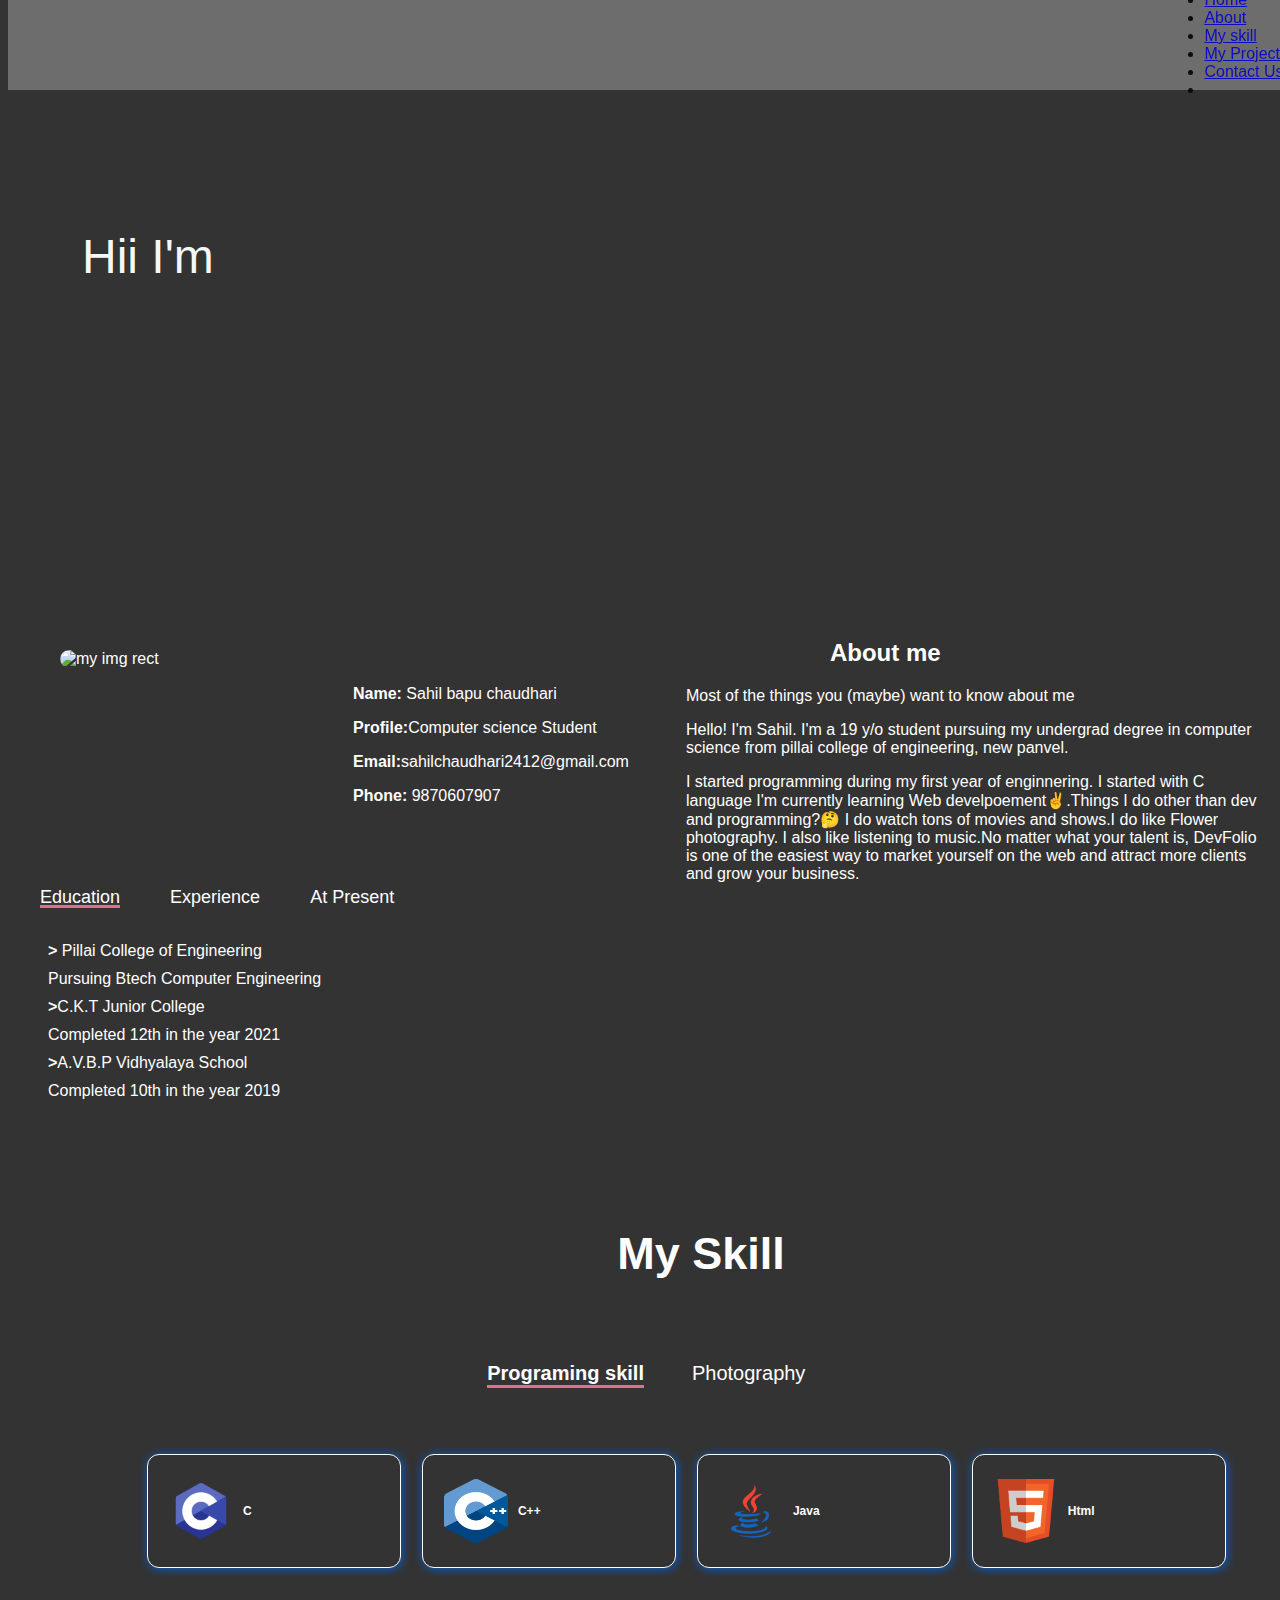
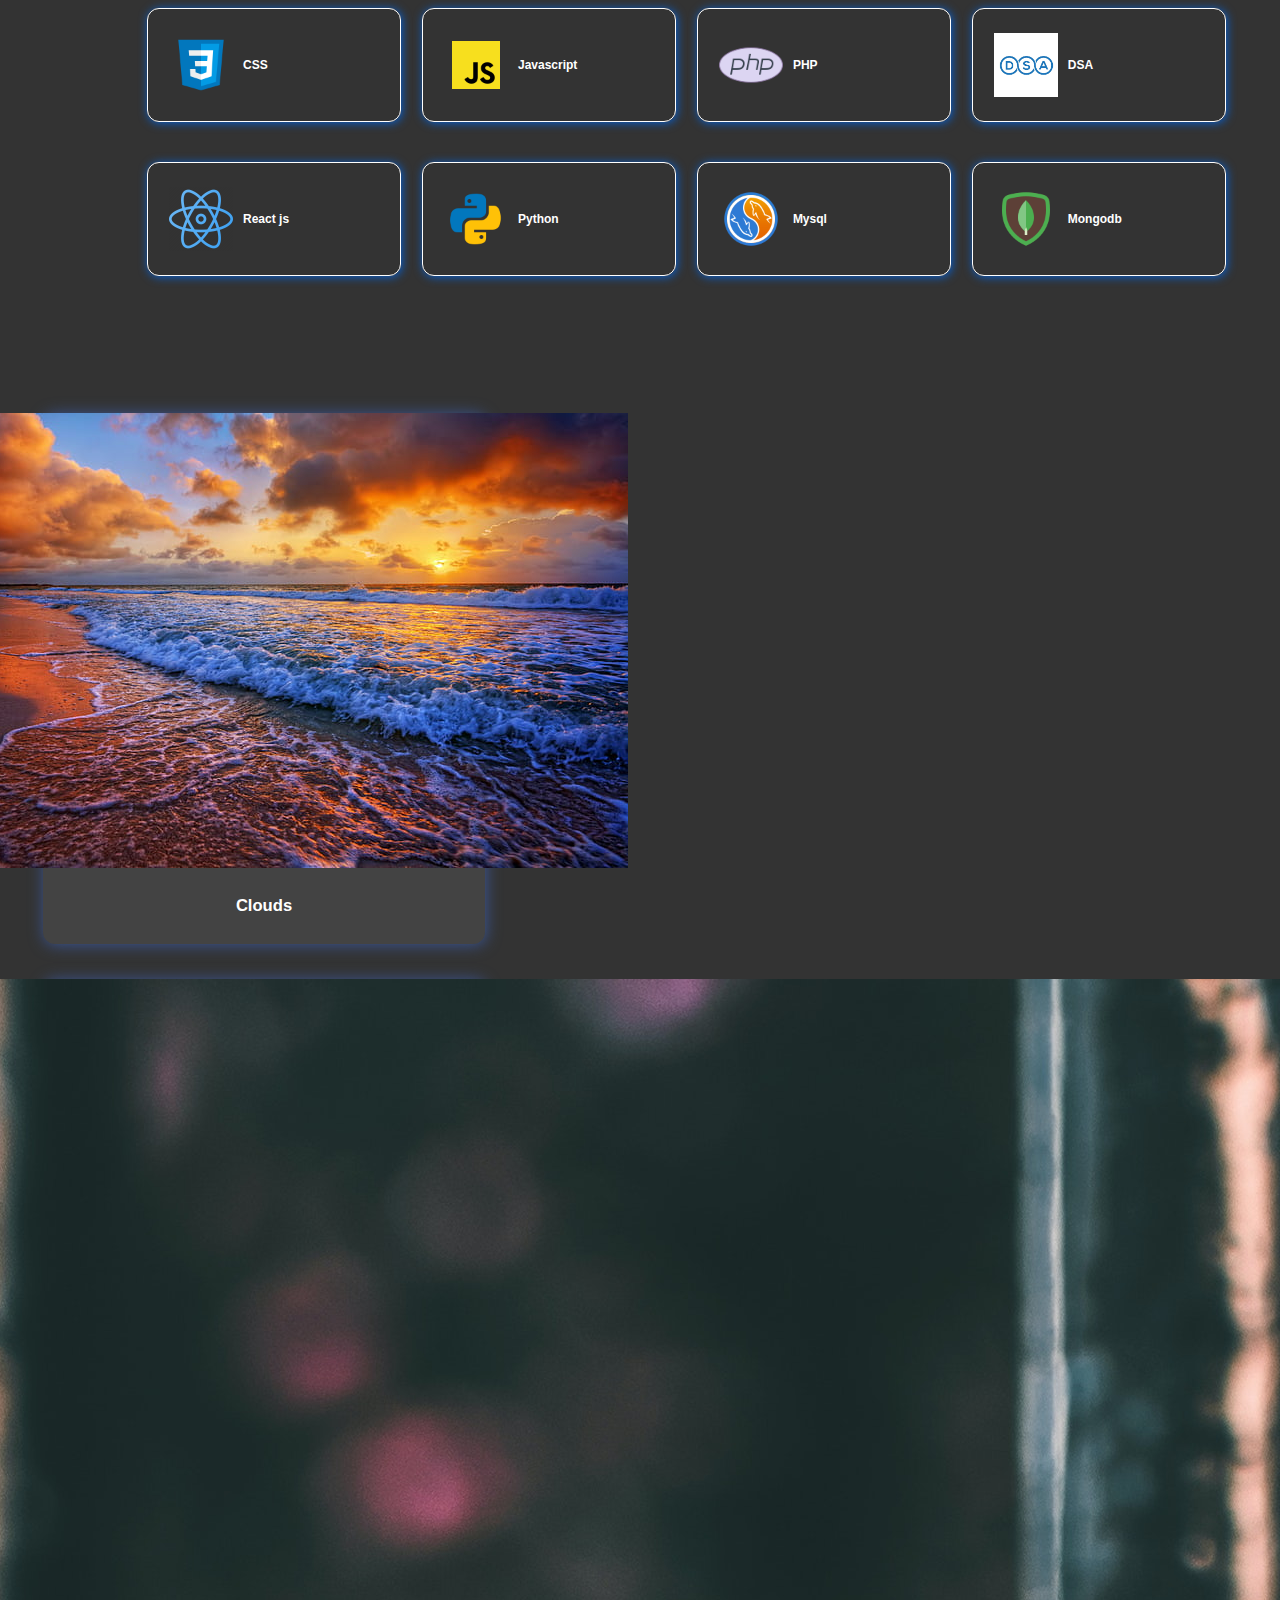
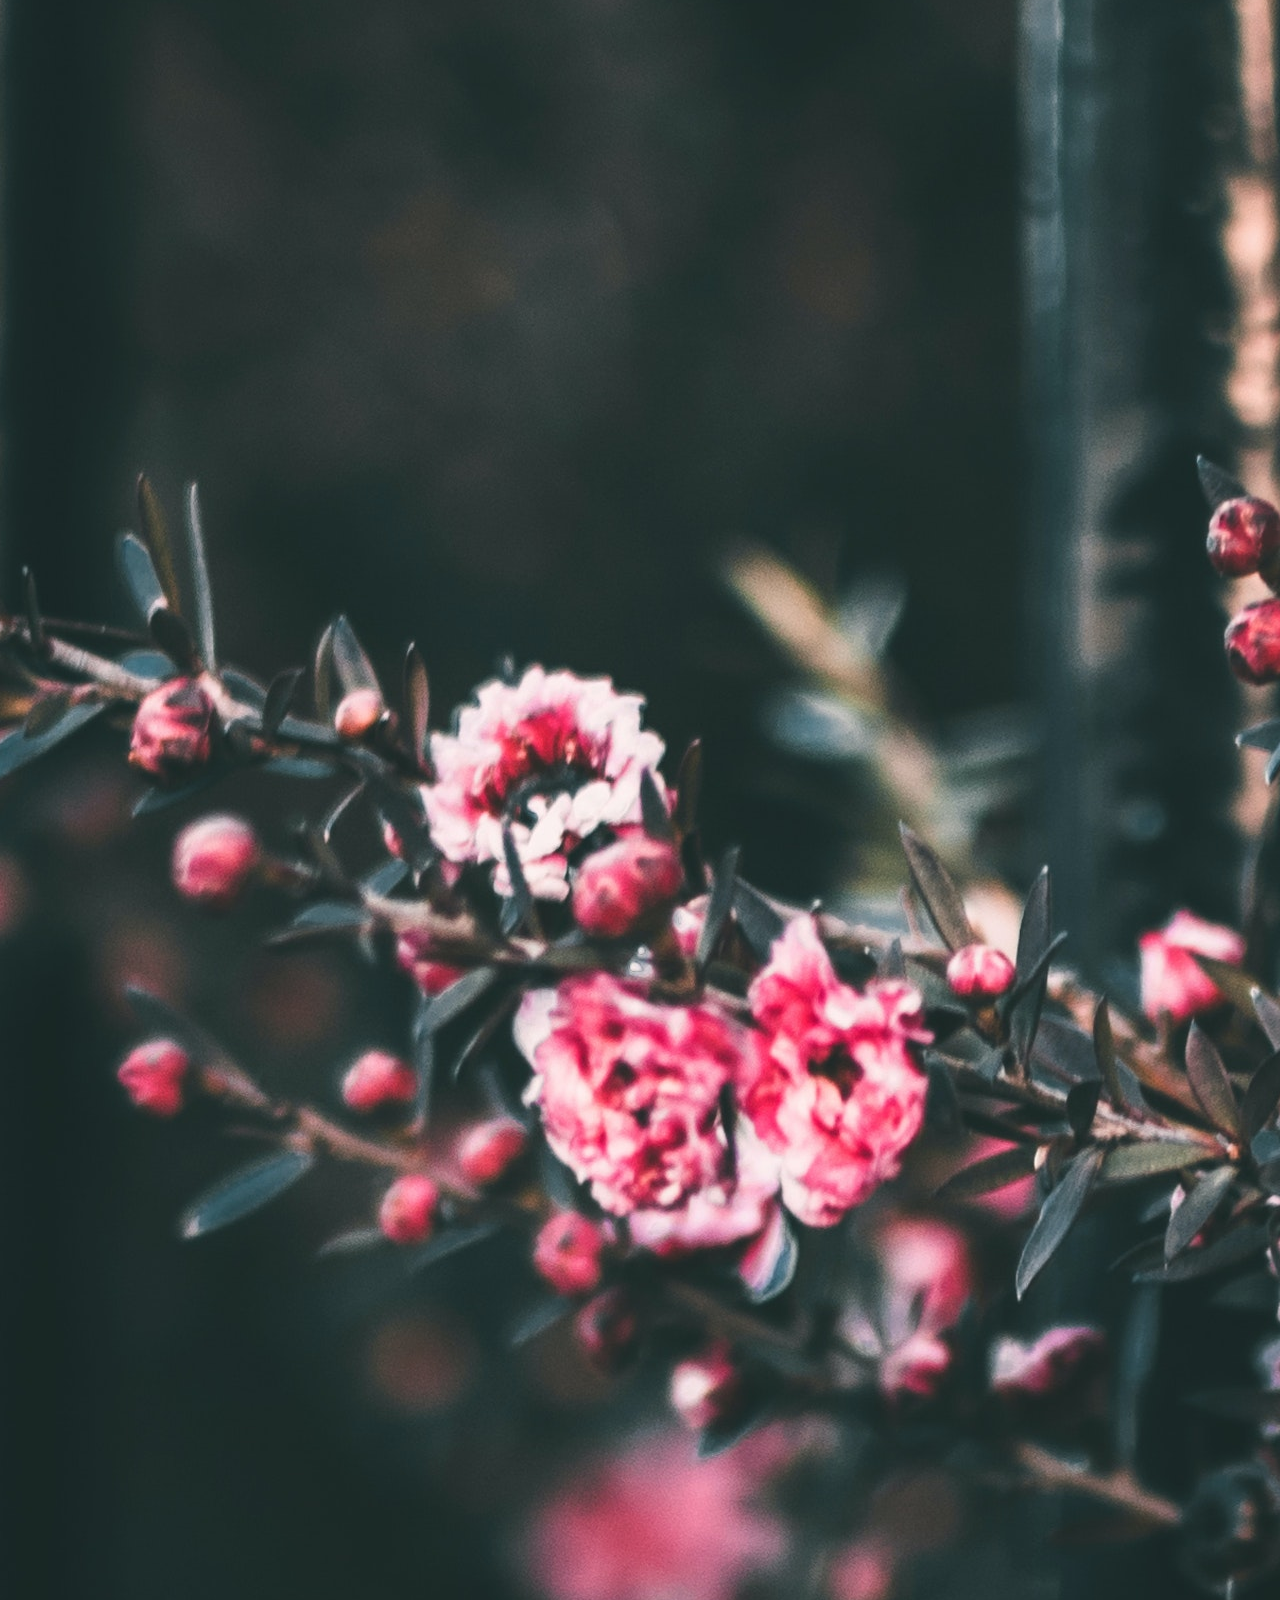
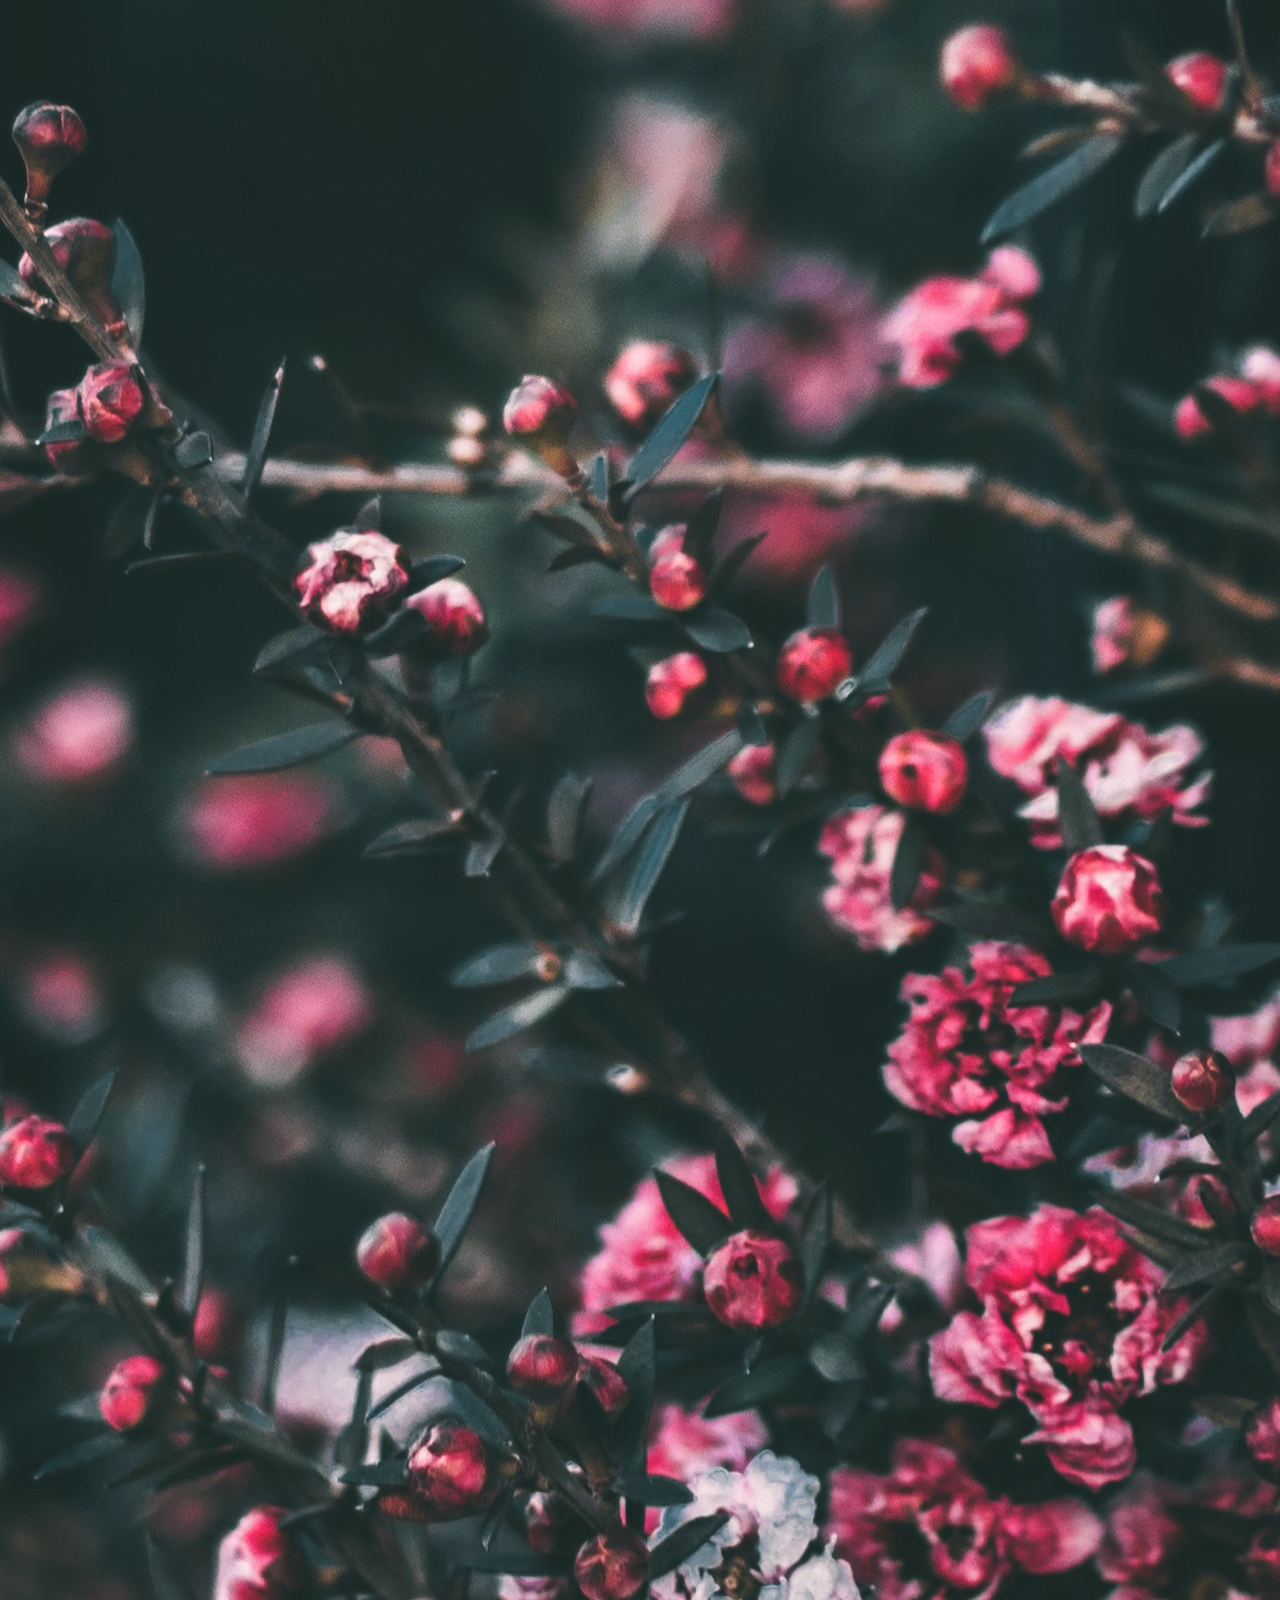
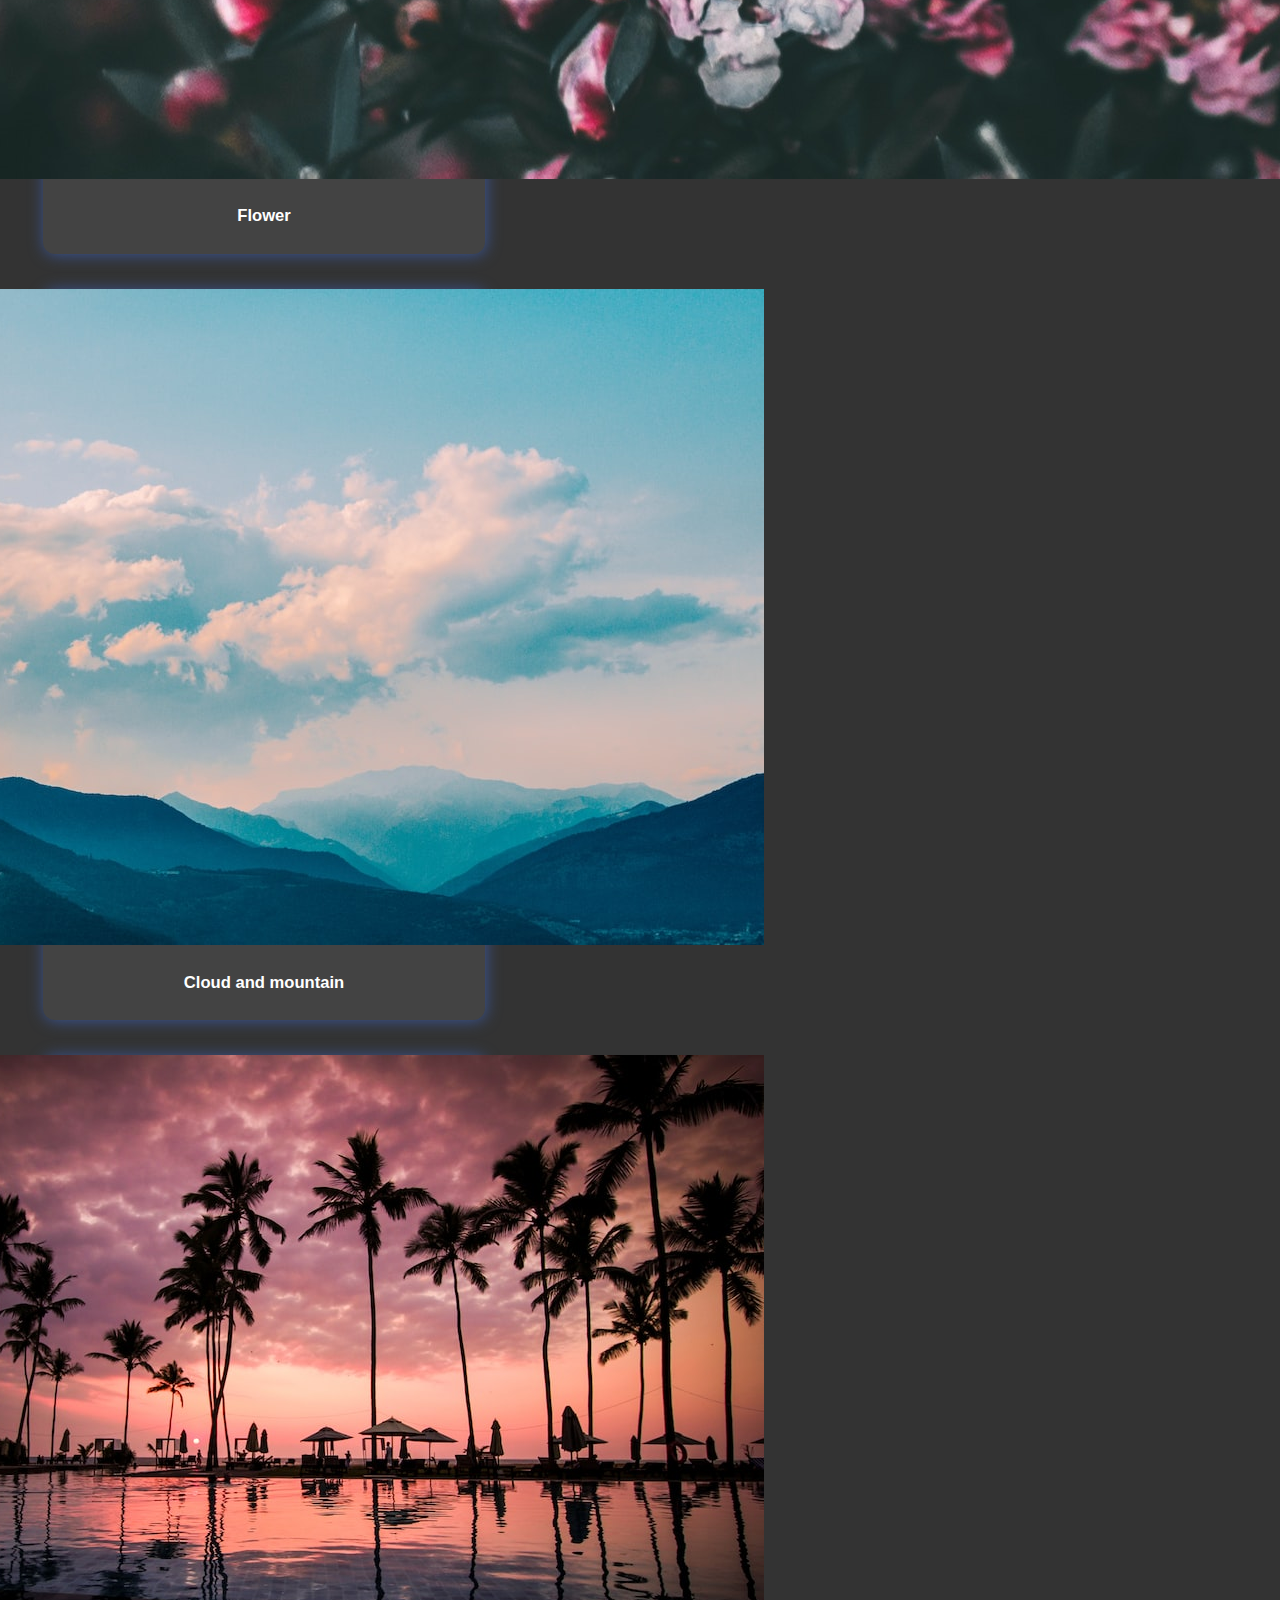
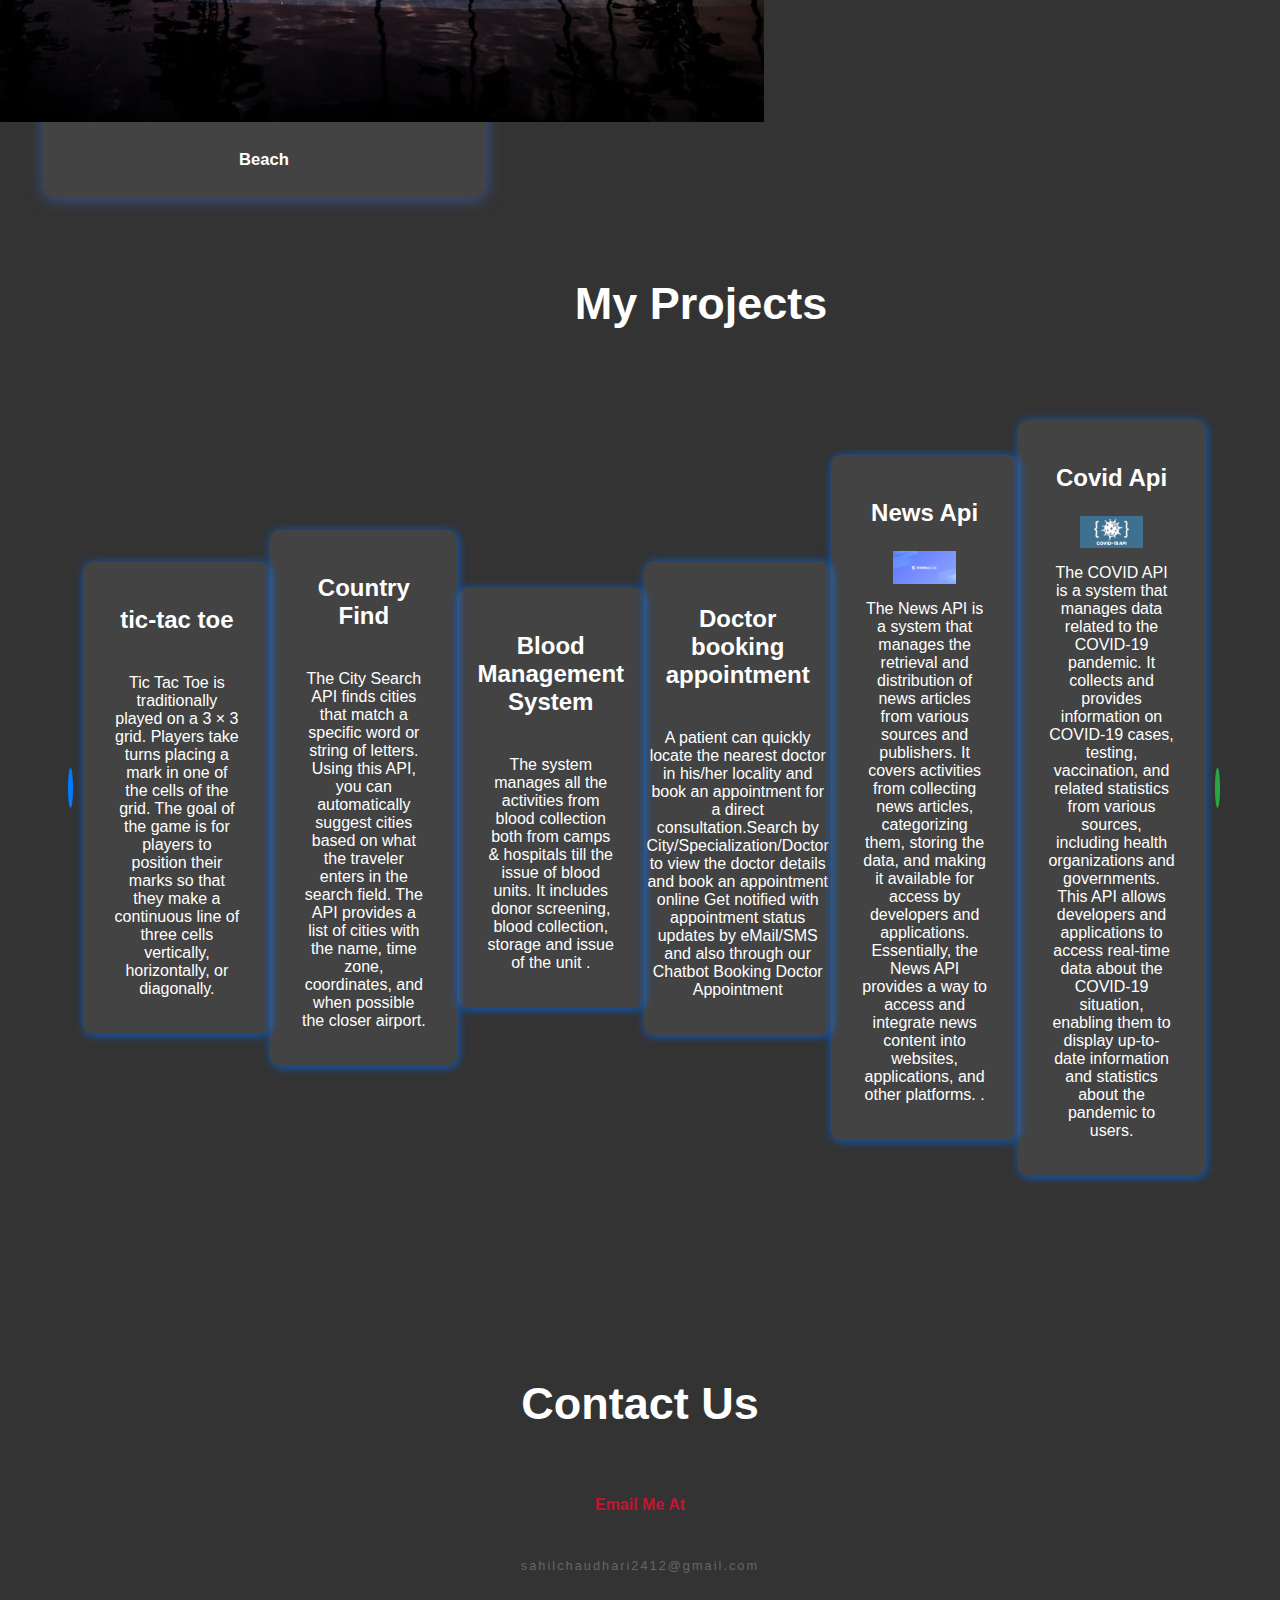
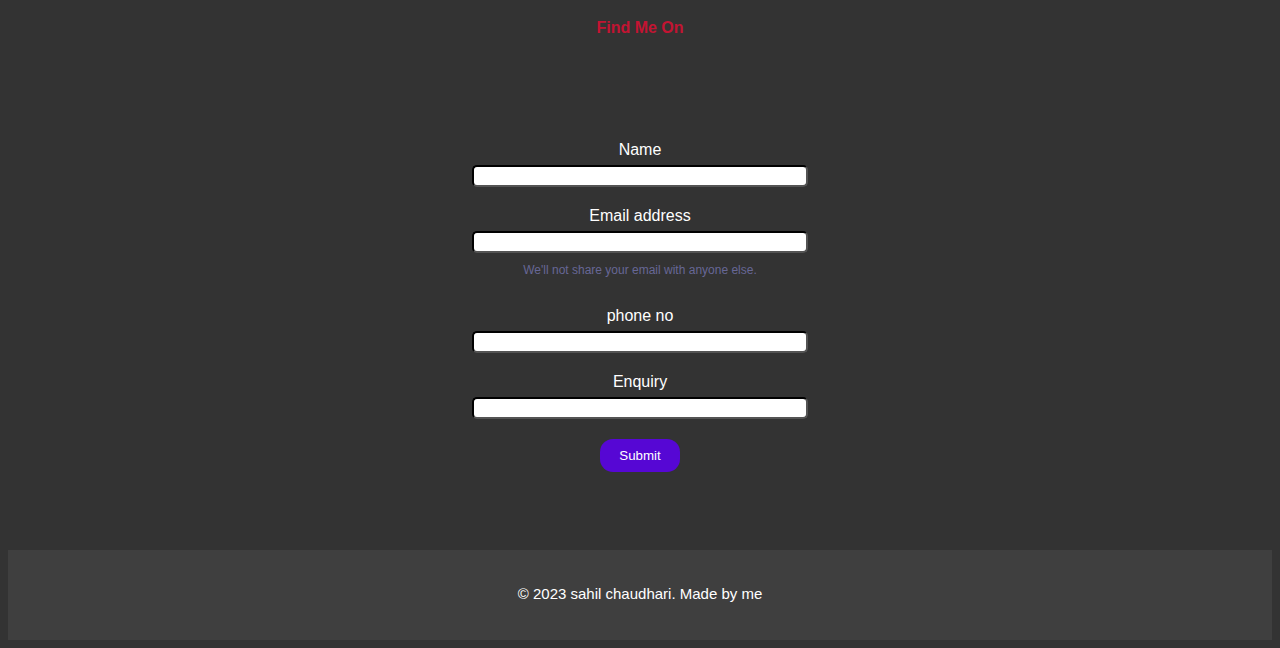
==== commit 79755890: "Removed Horizontal Scroll bar" ====
--- a/index.html
+++ b/index.html
@@ -19,14 +19,15 @@
       background-color: #2a2929;
       position: fixed;
       top: 4.3rem;
-      right: 0;
+      right: -35%;
       bottom: 0;
       z-index: 1000;
       flex-direction: column;
       padding: 1rem;
       text-align: center;
       width: 35%;
-     
+     transition: all;
+     transition-duration: 0.5s;
     }
 
     .mobile-menu a {
@@ -65,6 +66,11 @@
       .mobile-menu {
         display: flex;
       }
+
+      .fullcontact {
+    width: auto;
+   
+}
     }
   </style>
 </head>
@@ -462,12 +468,12 @@
       backSpeed: 50,
       loop: true
     })
-  </script>
-
-
-
-  <script>
-      < script >
+  
+
+
+
+ 
+      
       document.addEventListener("DOMContentLoaded", function () {
         // Get all the work div blocks and convert them to an array
         var workBlocks = Array.from(document.querySelectorAll(".my-work-container .work"));
@@ -490,7 +496,7 @@
         showWorkBlock(currentIndex);
 
         // Add event listener for the Next button
-        document.getElementById("next-btn").addEventListener("click", function () {
+        document.getElementById("next-dot").addEventListener("click", function () {
           currentIndex++;
           if (currentIndex >= workBlocks.length) {
             currentIndex = 0; // Wrap around to the first work block
@@ -499,7 +505,7 @@
         });
 
         // Add event listener for the Previous button
-        document.getElementById("prev-btn").addEventListener("click", function () {
+        document.getElementById("prev-dot").addEventListener("click", function () {
           currentIndex--;
           if (currentIndex < 0) {
             currentIndex = workBlocks.length - 1; // Wrap around to the last work block
@@ -507,11 +513,7 @@
           showWorkBlock(currentIndex);
         });
       });
-  </script>
-
-
-  </script>
-  <script>
+ 
     document.addEventListener("DOMContentLoaded", function () {
       var workBlocks = document.querySelectorAll(".my-work-container .work");
       var currentIndex = 0;
@@ -557,9 +559,7 @@
       document.getElementById("next-dot").addEventListener("click", goToNextWork);
       document.getElementById("prev-dot").addEventListener("click", goToPrevWork);
     });
-  </script>
-
-  <script>
+ 
 
 
     document.addEventListener("DOMContentLoaded", function () {
@@ -599,8 +599,7 @@
       });
     });
 
-  </script>
-  <script>
+ 
     function showSkills() {
       document.getElementById("skills").style.display = "block";
       document.getElementById("photos").style.display = "none";
@@ -623,8 +622,7 @@
     showSkills();
 
 
-  </script>
-  <script>
+ 
     function showSkills() {
       var skillsDiv = document.getElementById("skills");
       var photosDiv = document.getElementById("photos");
@@ -650,9 +648,7 @@
     }
 
 
-  </script>
-  <script src="script2.js"></script>
-  <script>
+
     let abtitems = document.getElementsByClassName("tab-links");
     let tabcontents = document.getElementsByClassName("tab-content");
     function show(tabname) {
@@ -665,41 +661,41 @@
       event.currentTarget.classList.add("active-item");
       document.getElementById(tabname).classList.add("active-content")
     }
-  </script>
-  <script>
+  
     const navbar = document.getElementById('navbarexample');
     const mobileMenu = document.querySelector('.mobile-menu');
 
     // Function to toggle the mobile menu visibility
     function toggleMobileMenu() {
-      mobileMenu.style.display = (mobileMenu.style.display === 'flex') ? 'none' : 'flex';
+    
+      const currentRight = mobileMenu.style.right.trim();
+  mobileMenu.style.right = (currentRight === '0px') ? '-35%' : '0px';
+  console.log(mobileMenu.style.right)
     }
 
     // Add a click event listener to the navbar brand (hamburger icon) for toggling the mobile menu
     const navbarBrand = navbar.querySelector('.menubar');
     navbarBrand.addEventListener('click', toggleMobileMenu);
     let prevScrollPos = window.pageYOffset;
-  </script>
-  <script>
-    const darkIcon = document.getElementById('darkIcon');
-    const lightIcon = document.getElementById('lightIcon');
-    const body = document.body;
-    darkIcon.style.display = 'none';
-    darkIcon.addEventListener('click', function () {
-      body.classList.add('dark');
-      body.classList.remove('light');
-      lightIcon.style.display = 'inline-block';
-      darkIcon.style.display = 'none';
-    });
-
-    lightIcon.addEventListener('click', function () {
-      body.classList.add('light');
-      body.classList.remove('dark');
-      darkIcon.style.display = 'inline-block';
-      lightIcon.style.display = 'none';
-    });
-  </script>
-  <script>
+ 
+    // const darkIcon = document.getElementById('darkIcon');
+    // const lightIcon = document.getElementById('lightIcon');
+    // const body = document.body;
+    // darkIcon.style.display = 'none';
+    // darkIcon.addEventListener('click', function () {
+    //   body.classList.add('dark');
+    //   body.classList.remove('light');
+    //   lightIcon.style.display = 'inline-block';
+    //   darkIcon.style.display = 'none';
+    // });
+
+    // lightIcon.addEventListener('click', function () {
+    //   body.classList.add('light');
+    //   body.classList.remove('dark');
+    //   darkIcon.style.display = 'inline-block';
+    //   lightIcon.style.display = 'none';
+    // });
+
     const scriptURL = 'https://script.google.com/macros/s/AKfycbxthiF3hpA3PMwtUhe_fFKmc0knrU1pbL9PUVy71o_1GrqNChmsFfLB3_1xv07IP3GtUA/exec'
     const form = document.forms['submit-to-google-sheet']
     const msg = document.getElementById("msg")
--- a/style.css
+++ b/style.css
@@ -106,6 +106,7 @@
     font-size: 35px;
     /* font-weight: bold; */
     margin-left: -160px;
+    width: 300px;
 }
 
 ------------------about section---------- .about {
@@ -249,6 +250,7 @@
 }
 
 .fullcontact {
+    width: 100%;
     margin-right: -3rem;
     padding-top: 4rem;
 }
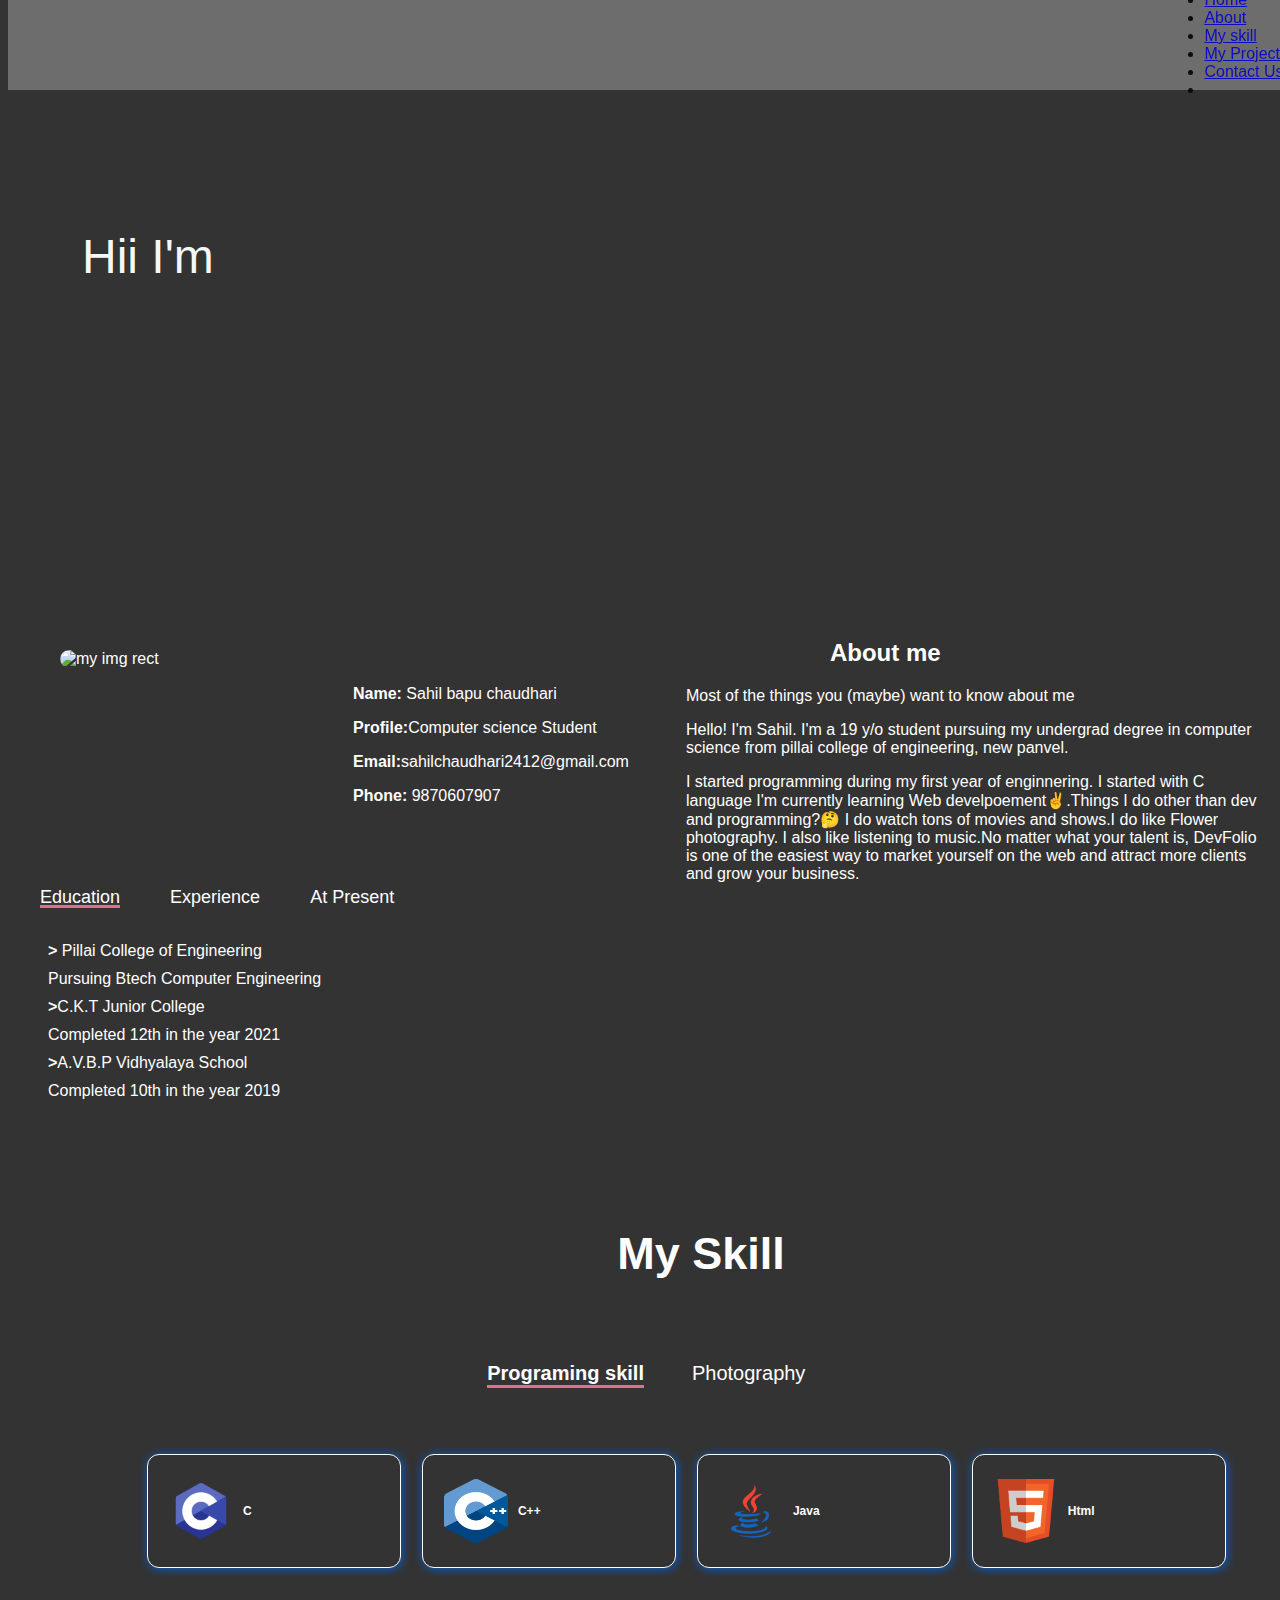
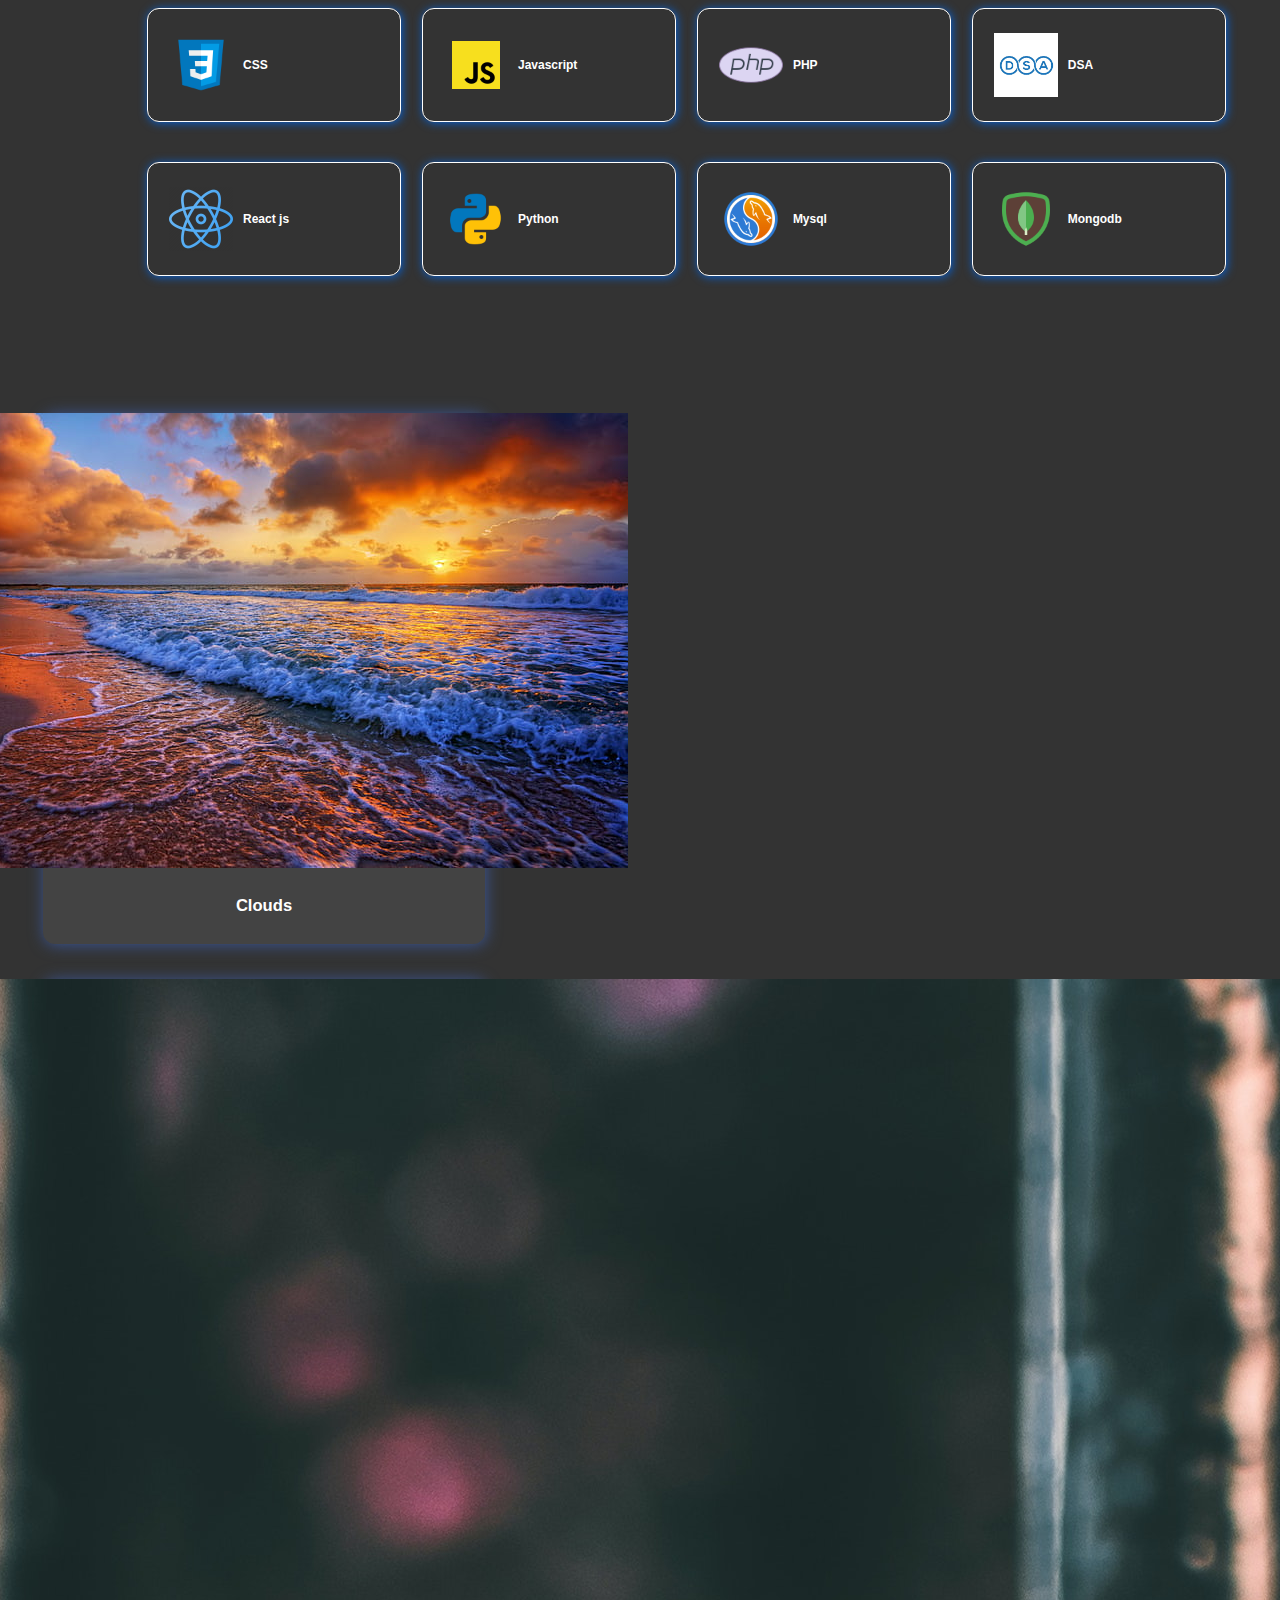
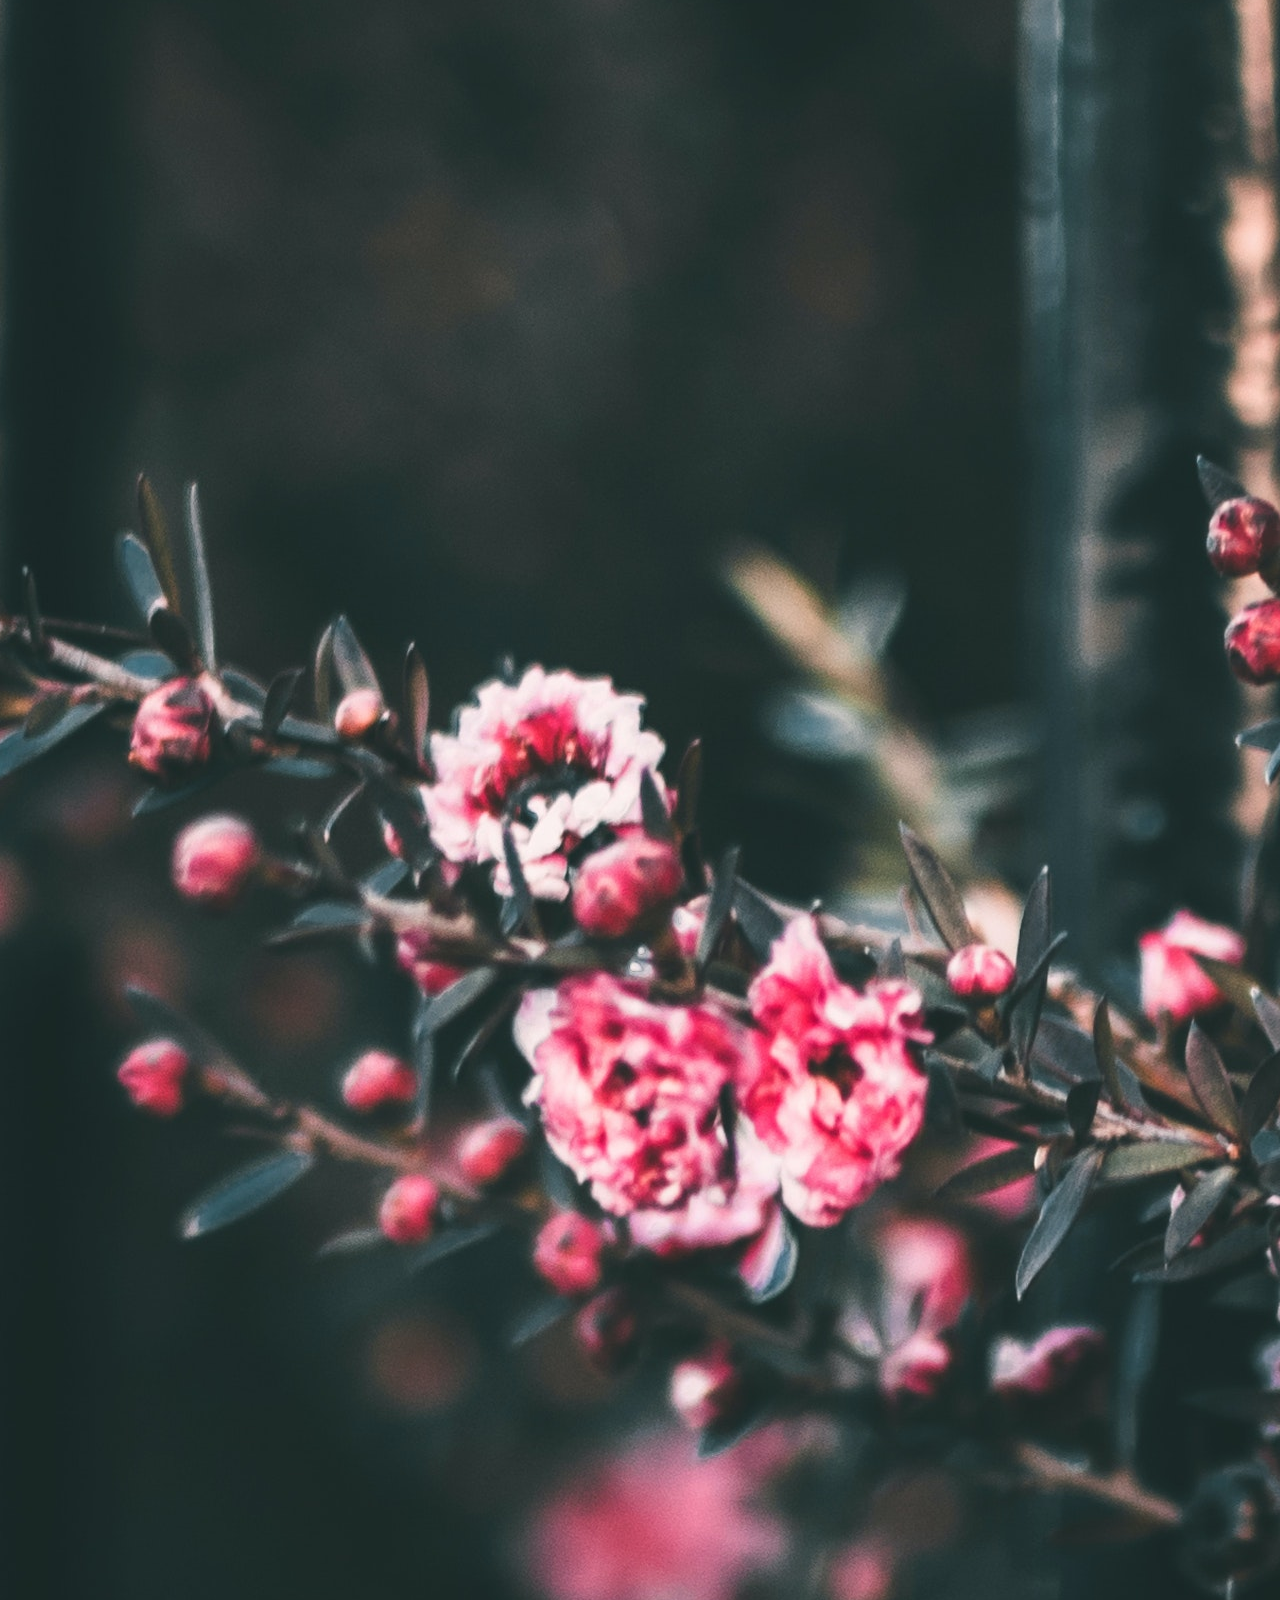
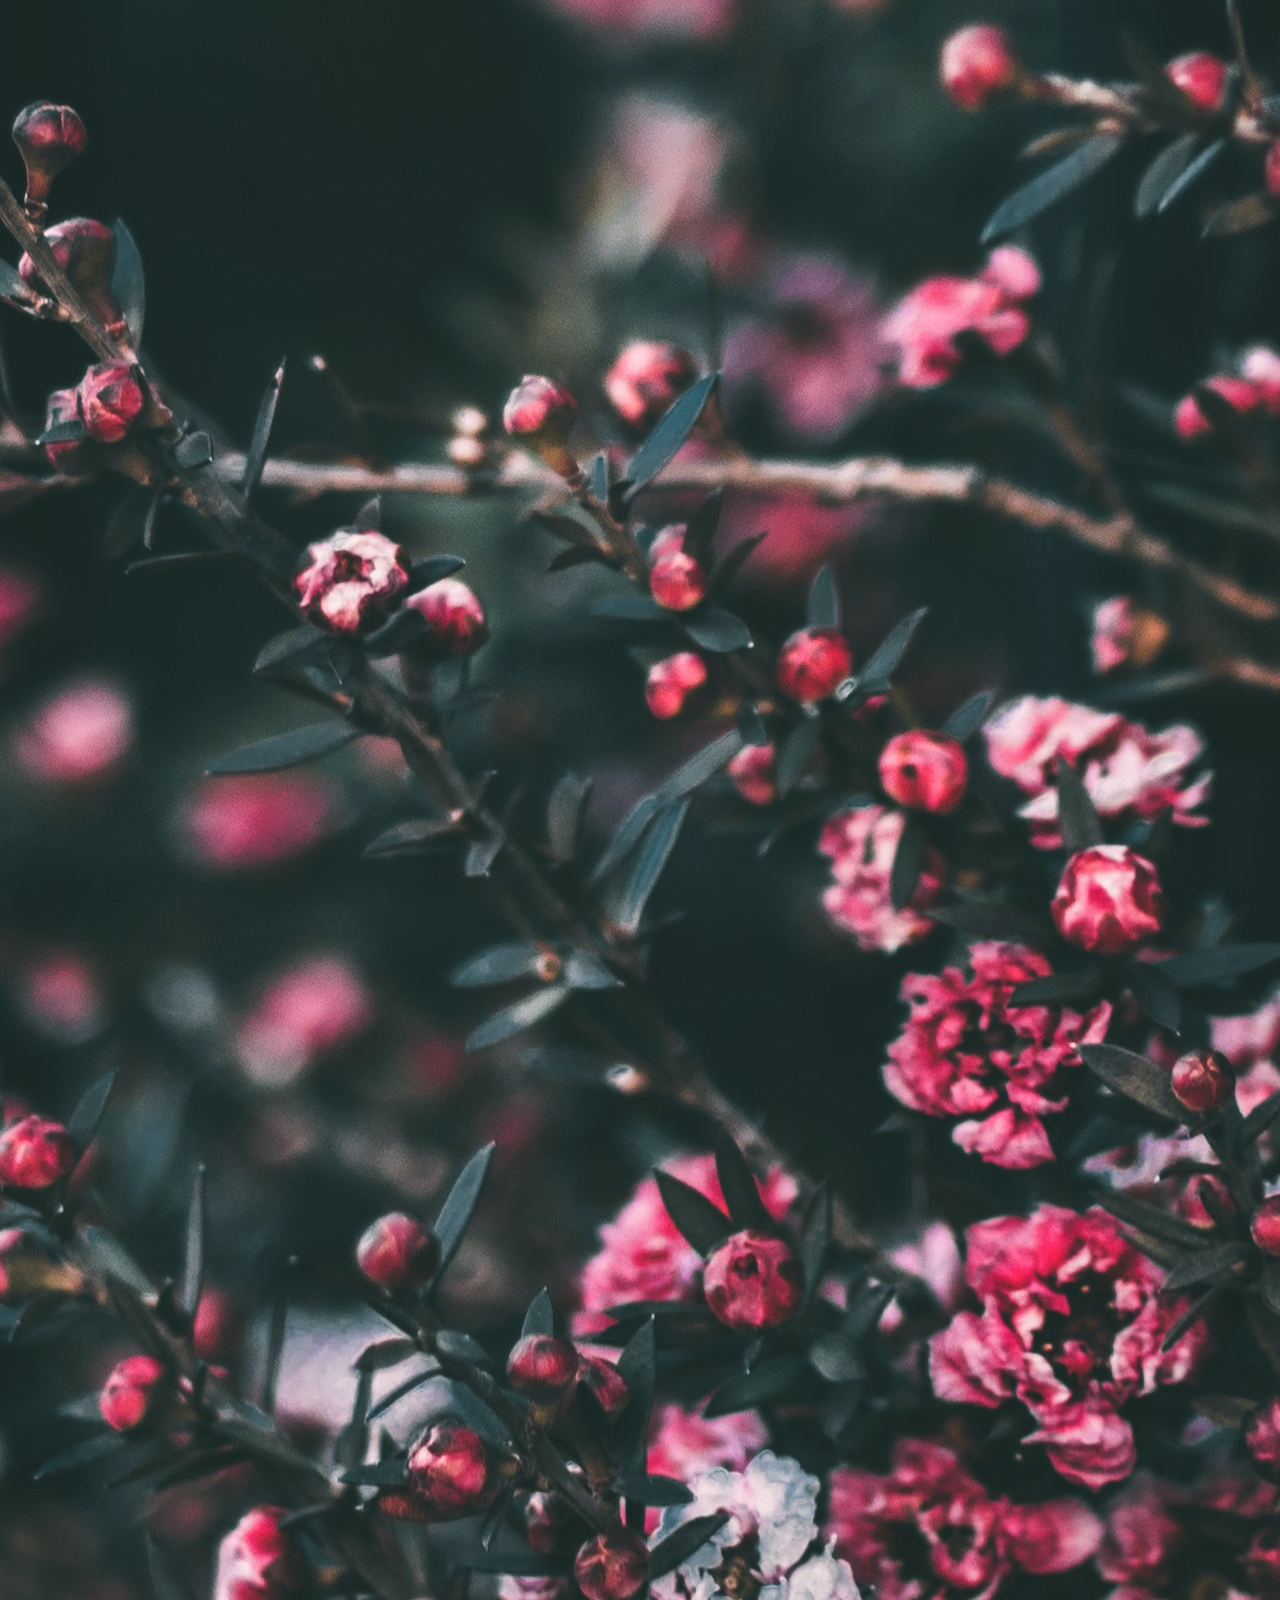
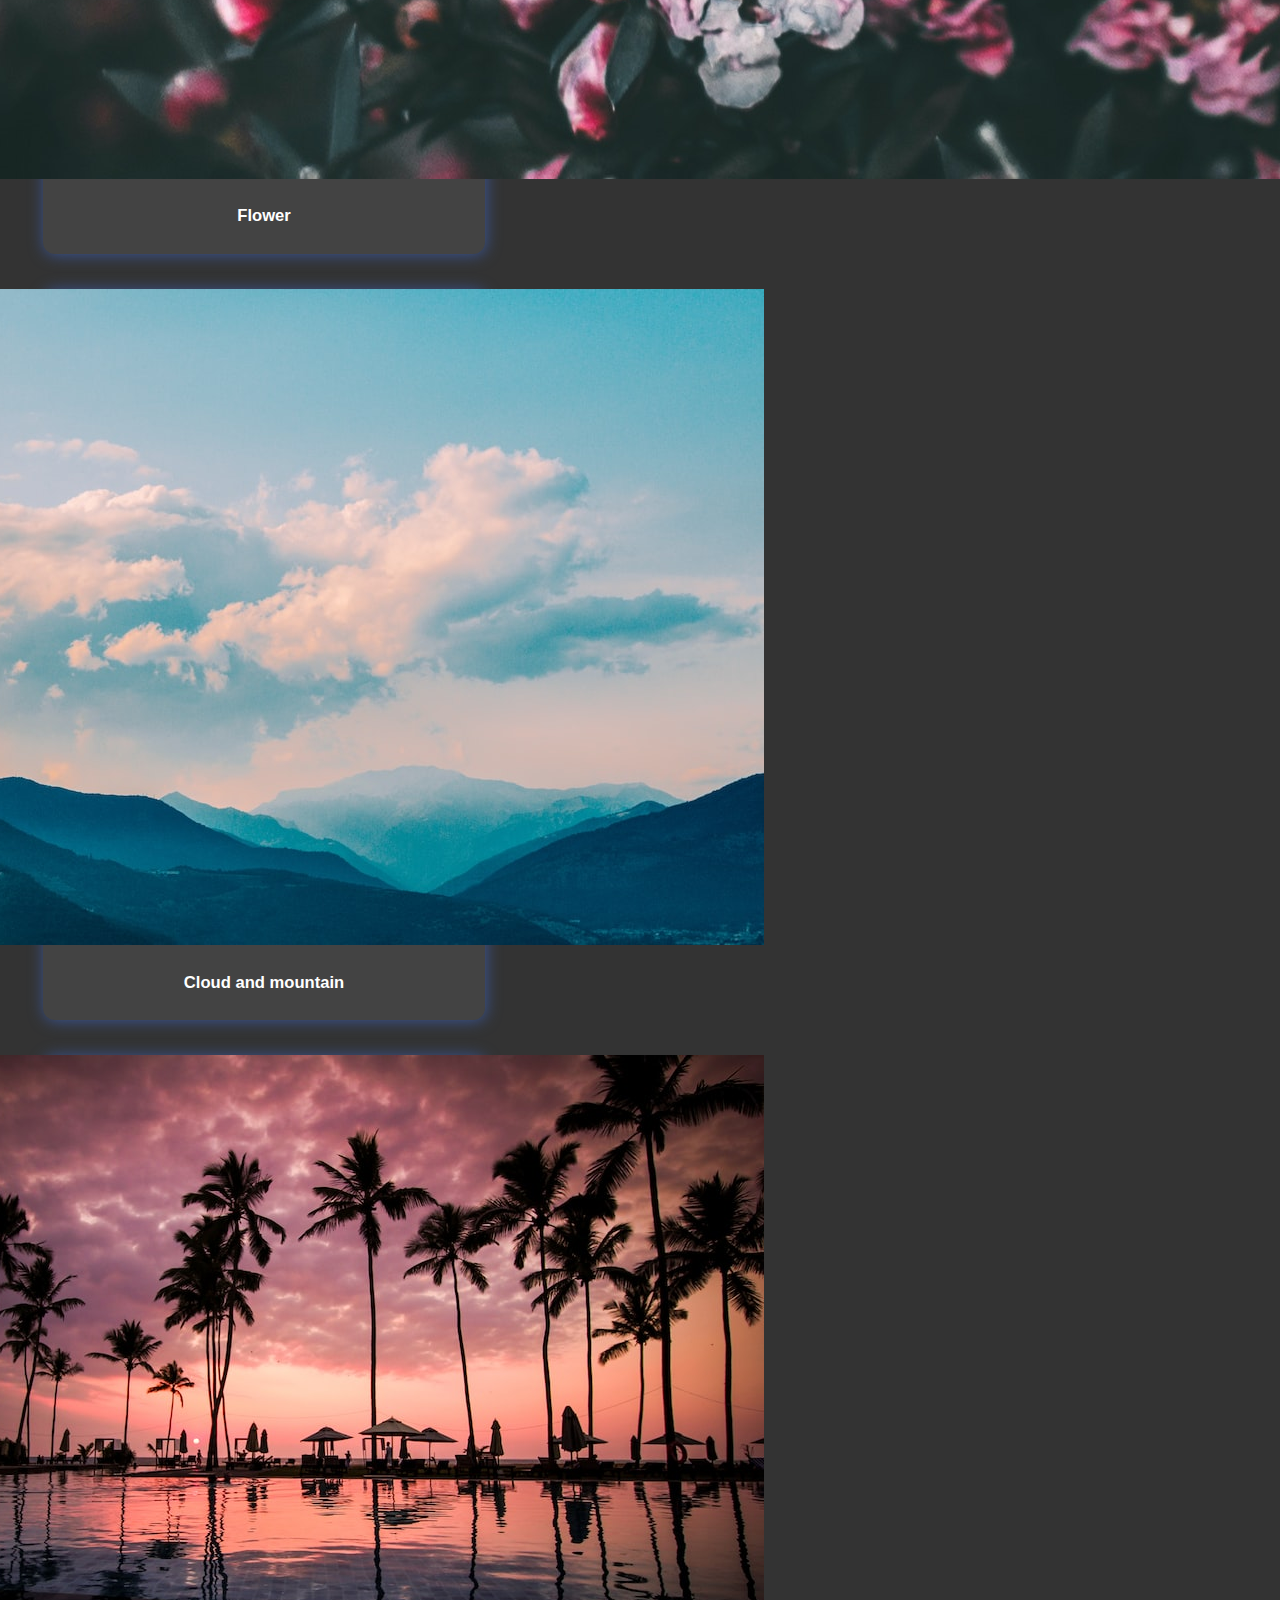
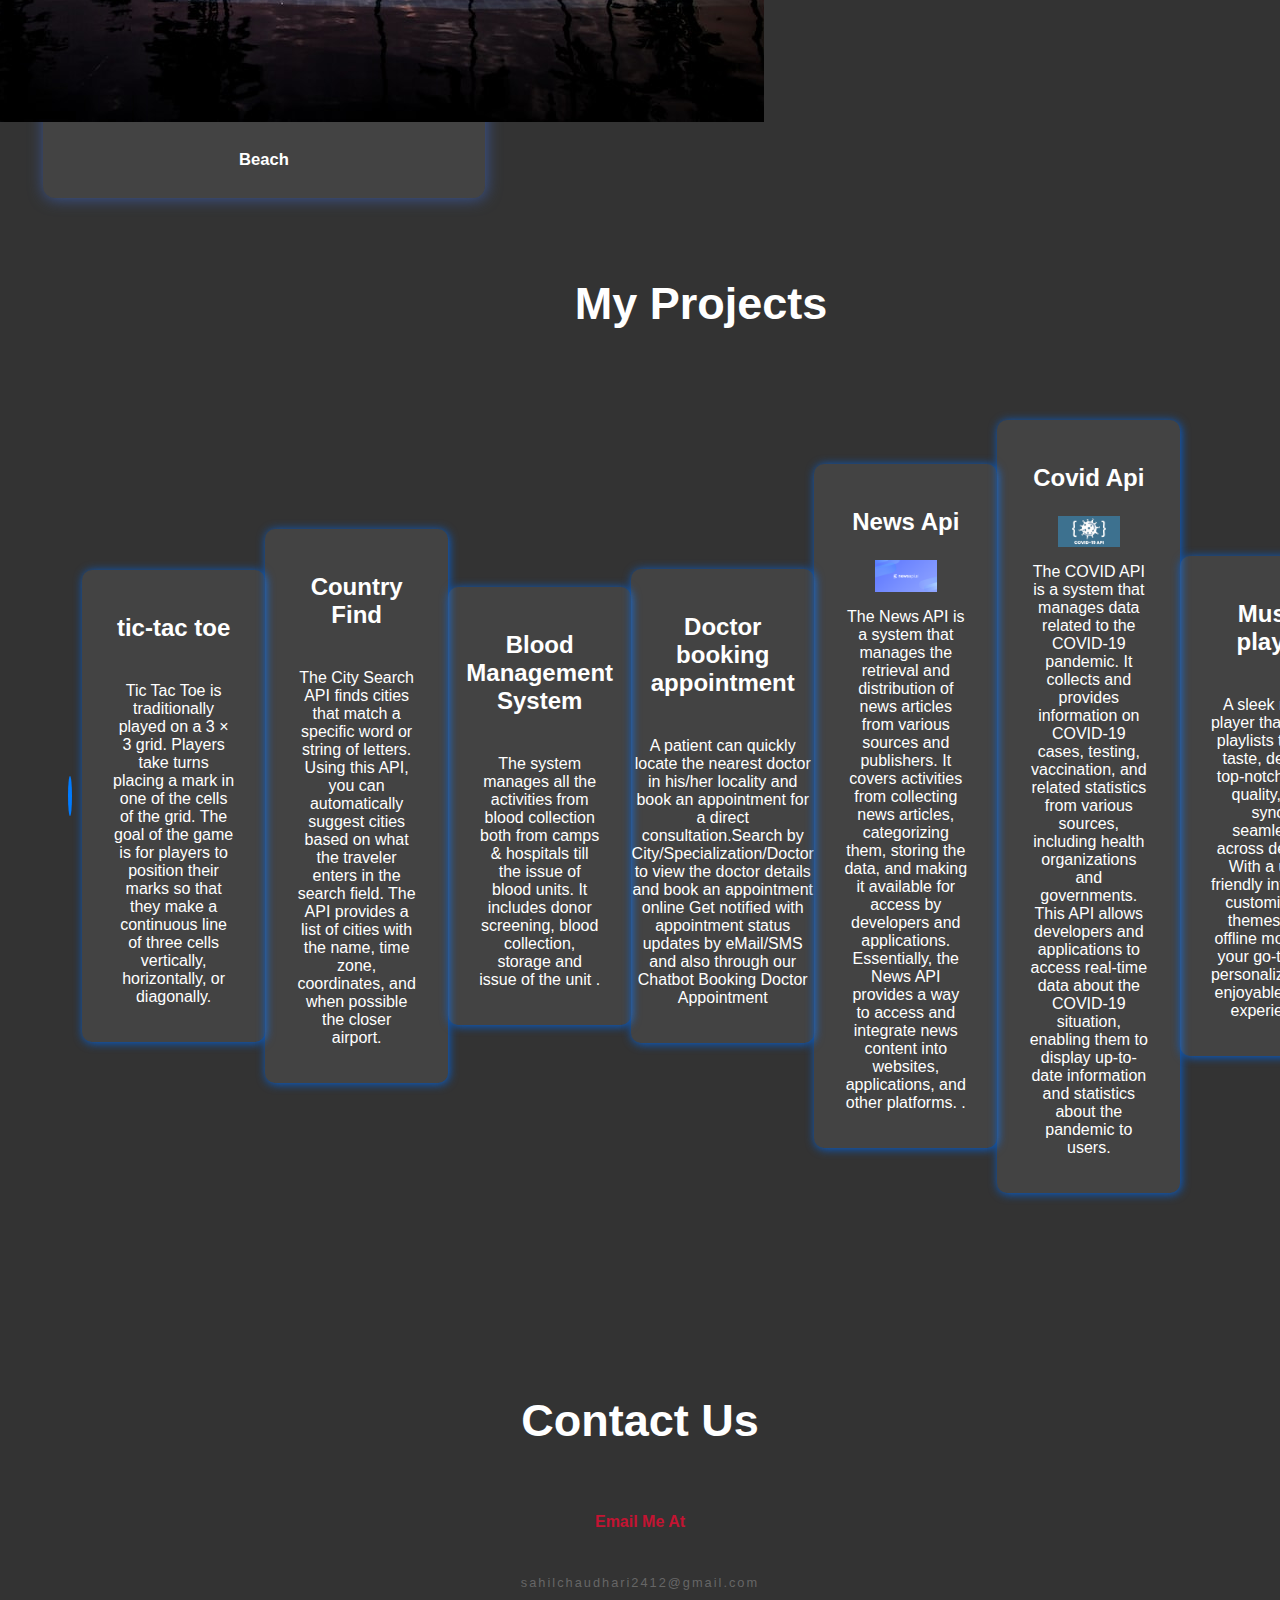
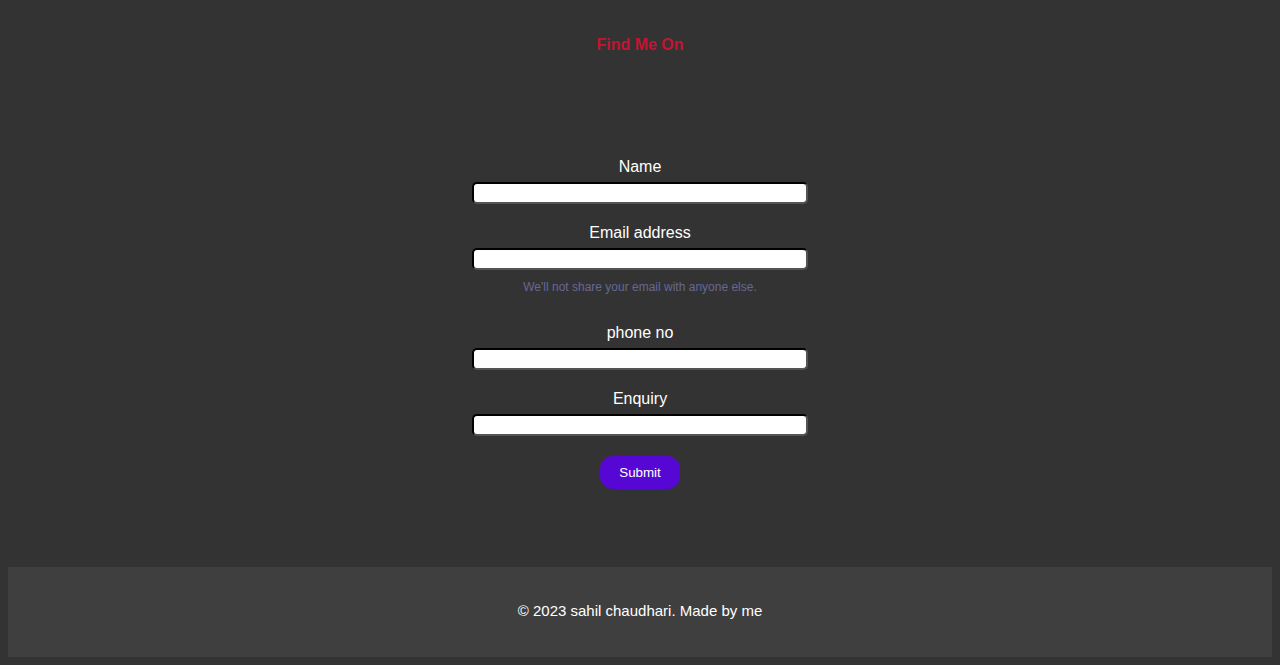
==== commit 2a8c484d: "index.html" ====
--- a/index.html
+++ b/index.html
@@ -384,6 +384,31 @@
             <a></a>
           </div>
         </div>
+          <div class="work" id="work-4">
+          <h3>Music player</h3>
+          <img src="music player.png" alt="" srcset="">
+          <p> A sleek music player that tailors playlists to your taste, delivers top-notch audio quality, and syncs seamlessly across devices. With a user-friendly interface, customizable themes, and offline mode, it's your go-to for a personalized and enjoyable music experience.         </p>
+          <div class="work-detail">
+
+            <button class="show-pro"><a target="_blank" href="https://github.com/Sahilchaudhari-746/CodeClauseInternship_Responsive-Music-Player">
+                Show Code </a></button>
+            <button class="show-pro"><a href="https://sahilchaudhari-746.github.io/CodeClauseInternship_Responsive-Music-Player/">Go
+                Live</a></button>
+
+          </div>
+        </div>
+        <div class="work" id="work-4">
+          <h3>Web chat application</h3>
+          <img src="web chat.png" alt="" srcset="">
+          <p>Simple and user-friendly web chat app for real-time communication. Features private messaging, group chats, and easy file sharing for seamless online collaboration.
+          </p>
+          <div class="work-detail">
+
+            <button class="show-pro"><a target="_blank" href="https://github.com/Sahilchaudhari-746/CodeClauseInternship_-chat-application-using-WebSockets">
+                Show Code </a></button>
+            
+          </div>
+        </div>
         <div class="nav-icon next">
           <i class="fas fa-chevron-right"></i>
         </div>
@@ -716,4 +741,4 @@
 
 </body>
 
-</html>+</html>
